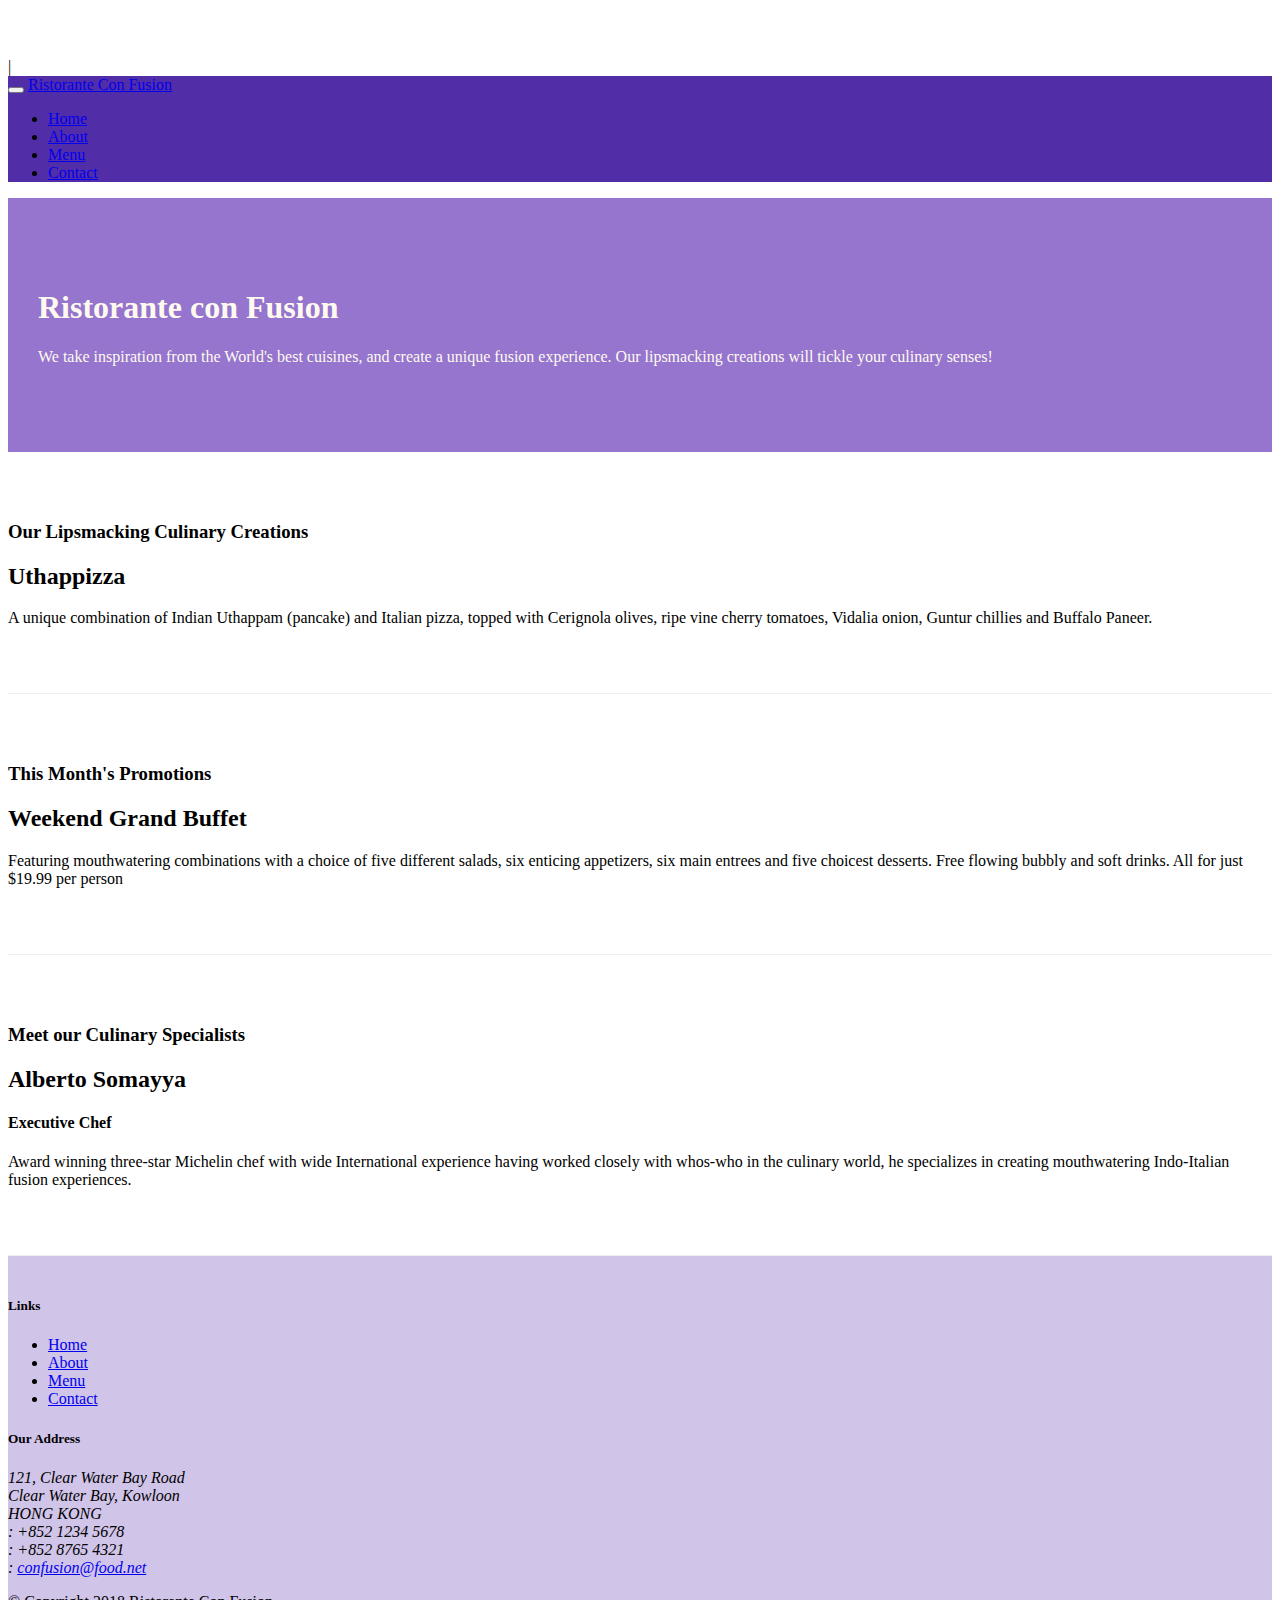
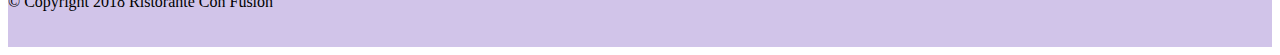
==== index.html @ d486b82d "buttons" ====
<!DOCTYPE html>
<html lang="en">

<head>
        <!-- Required meta tags always come first -->
        <meta charset="utf-8">
        <meta name="viewport" content="width=device-width, initial-scale=1, shrink-to-fit=no">
        <meta http-equiv="x-ua-compatible" content="ie=edge">
    
        <!-- Bootstrap CSS -->
        <link rel="stylesheet" href="node_modules/bootstrap/dist/css/bootstrap.min.css">|
        <link rel="stylesheet" href="node_modules/font-awesome/css/font-awesome.min.css">
        <link rel="stylesheet" href="node_modules/bootstrap-social/bootstrap-social.css">
        <link rel="stylesheet" href='css/styles.css'>
    <title>Ristorante Con Fusion</title>
</head>

<body>
    <nav class="navbar navbar-dark navbar-expand-sm fixed-top">
        <div class="container">
            <button class="navbar-toggler" type="button" data-toggle="collapse" data-target="#Navbar">
                <span class="navbar-toggler-icon"></span>
            </button>
           <a class="navbar-brand" href="#">Ristorante Con Fusion</a>
           <div class="collapse navbar-collapse" id="Navbar">
                <ul class="navbar-nav mr-auto">
                    <li class="nav-item active"><a class="nav-link" href="#"><span class="fa fa-home"></span> Home</a></li>
                    <li class="nav-item"><a class="nav-link" href="./aboutus.html"><span class="fa fa-info fa-lg"></span> About</a></li>
                    <li class="nav-item"><a class="nav-link" href="#"><span class="fa fa-list fa-lg"></span> Menu</a></li>
                    <li class="nav-item"><a class="nav-link" href="./contactus.html"><span class="fa fa-address-card fa-lg"></span> Contact</a></li>
                </ul>      
            </div>      
        </div>
    </nav> 
    <header class="jumbotron">
        <div class="container"> 
            <div class="row row-header"> 
                <div class="col-12 col-sm-6">
                    <h1>Ristorante con Fusion</h1>
                    <p>We take inspiration from the World's best cuisines, and create a unique fusion experience. Our lipsmacking creations will tickle your culinary senses!</p>
                </div>
                <div class="col-12 col-sm">
                </div>
            </div>
        </div>
    </header>

    <div class="container">
        <div div class="row row-content align-items-center">
            <div class="col-12 order-sm-last col-sm-4 col-md-3">
                <h3>Our Lipsmacking Culinary Creations</h3>
            </div>
            <div class="col order-sm-first col-sm col-md">
                <h2>Uthappizza</h2>
                <p>A unique combination of Indian Uthappam (pancake) and Italian pizza, topped with Cerignola olives, ripe vine cherry tomatoes, Vidalia onion, Guntur chillies and Buffalo Paneer.</p>
            </div>
        </div>


        <div class="row row-content align-items-center">
            <div class="col-12 col-sm-4 col-md-3">
                <h3>This Month's Promotions</h3>
            </div>
            <div class="col col-sm col-md">
                <h2>Weekend Grand Buffet</h2>
                <p>Featuring mouthwatering combinations with a choice of five different salads, six enticing appetizers, six main entrees and five choicest desserts. Free flowing bubbly and soft drinks. All for just $19.99 per person </p>
            </div>
        </div>

        <div class="row row-content align-items-center">
            <div class="col-12 col-sm-4 col-md-3">
                <h3>Meet our Culinary Specialists</h3>
            </div>
            <div class="col col-sm col-md"> 
                <h2>Alberto Somayya</h2>
                <h4>Executive Chef</h4>
                <p>Award winning three-star Michelin chef with wide International experience having worked closely with whos-who in the culinary world, he specializes in creating mouthwatering Indo-Italian fusion experiences. </p>
            </div>
        </div>
    </div>

    <footer class="footer">
        <div class="container">
            <div class="row">              
                <div class="col-4 offset-1 col-sm-2">
                    <h5>Links</h5>
                    <ul class="list-unstyled">
                        <li class="nav-item active"><a class="nav-link" href="#"><span class="fa fa-home fa-lg"></span> Home</a></li>
                        <li class="nav-item"><a class="nav-link" href="./aboutus.html"><span class="fa fa-info fa-lg"></span> About</a></li>
                        <li class="nav-item"><a class="nav-link" href="#"><span class="fa fa-list fa-lg"></span> Menu</a></li>
                        <li class="nav-item"><a class="nav-link" href="#"><span class="fa fa-address-card fa-lg"></span> Contact</a></li>
                    </ul>
                </div>
                <div class="col-7 col-sm-4">
                    <h5>Our Address</h5>
                    <address>
		              121, Clear Water Bay Road<br>
		              Clear Water Bay, Kowloon<br>
		              HONG KONG<br>
                      <i class="fa fa-phone fa-lg"></i>: +852 1234 5678<br>
                      <i class="fa fa-fax fa-lg"></i>: +852 8765 4321<br>
                      <i class="fa fa-envelope fa-lg"></i>: 
                      <a href="mailto:confusion@food.net">confusion@food.net</a>

		           </address>
                </div>
            
                    <div class="col-12 col-sm-4 align-self-center">
                        <div class="text-center">
                                <a class="btn btn-social-icon btn-google" href="http://google.com/+"><i class="fa fa-google-plus"></i></a>
                                <a class="btn btn-social-icon btn-facebook" href="http://www.facebook.com/profile.php?id="><i class="fa fa-facebook"></i></a>
                                <a class="btn btn-social-icon btn-linkedin" href="http://www.linkedin.com/in/"><i class="fa fa-linkedin"></i></a>
                                <a class="btn btn-social-icon btn-twitter" href="http://twitter.com/"><i class="fa fa-twitter"></i></a>
                                <a class="btn btn-social-icon btn-google" href="http://youtube.com/"><i class="fa fa-youtube"></i></a>
                                <a class="btn btn-social-icon" href="mailto:"><i class="fa fa-envelope-o"></i></a>
                            </div>
                        </div>
                    </div>
                </div>
                
           <div class="row justify-content-center">             
                <div class="col-auto">
                    <p>© Copyright 2018 Ristorante Con Fusion</p>
                </div>
           </div>
        </div>
    </footer>
    <!-- jQuery first, then Popper.js, then Bootstrap JS. -->
    <script src="node_modules/jquery/dist/jquery.slim.min.js"></script>
    <script src="node_modules/popper.js/dist/umd/popper.min.js"></script>
    <script src="node_modules/bootstrap/dist/js/bootstrap.min.js"></script>
</body>

</html>
---- css/styles.css ----
.row-header {
    margin: 0px auto;
    padding: 0px auto;
}

.row-content{
    margin:0px auto;
    padding:50px 0px 50px 0px;
    border-bottom: 1px ridge;
    min-height: 100px;
}

.footer {
    background-color: #D1C4E9;
    margin:0px auto;
    padding: 20px 0px 20px 0px;
}

.jumbotron { 
    padding:70px 30px 70px 30px;
    margin:0px auto;
    background: #9575cd;
    color: floralwhite;
}

.address {
    font-size: 80%;
    margin: 10px;
    columns: #0f0f0f;
}

body{
    padding:50px 0px 0px 0px;
    z-index:0;
}

.navbar-dark {
     background-color: #512DA8;
}
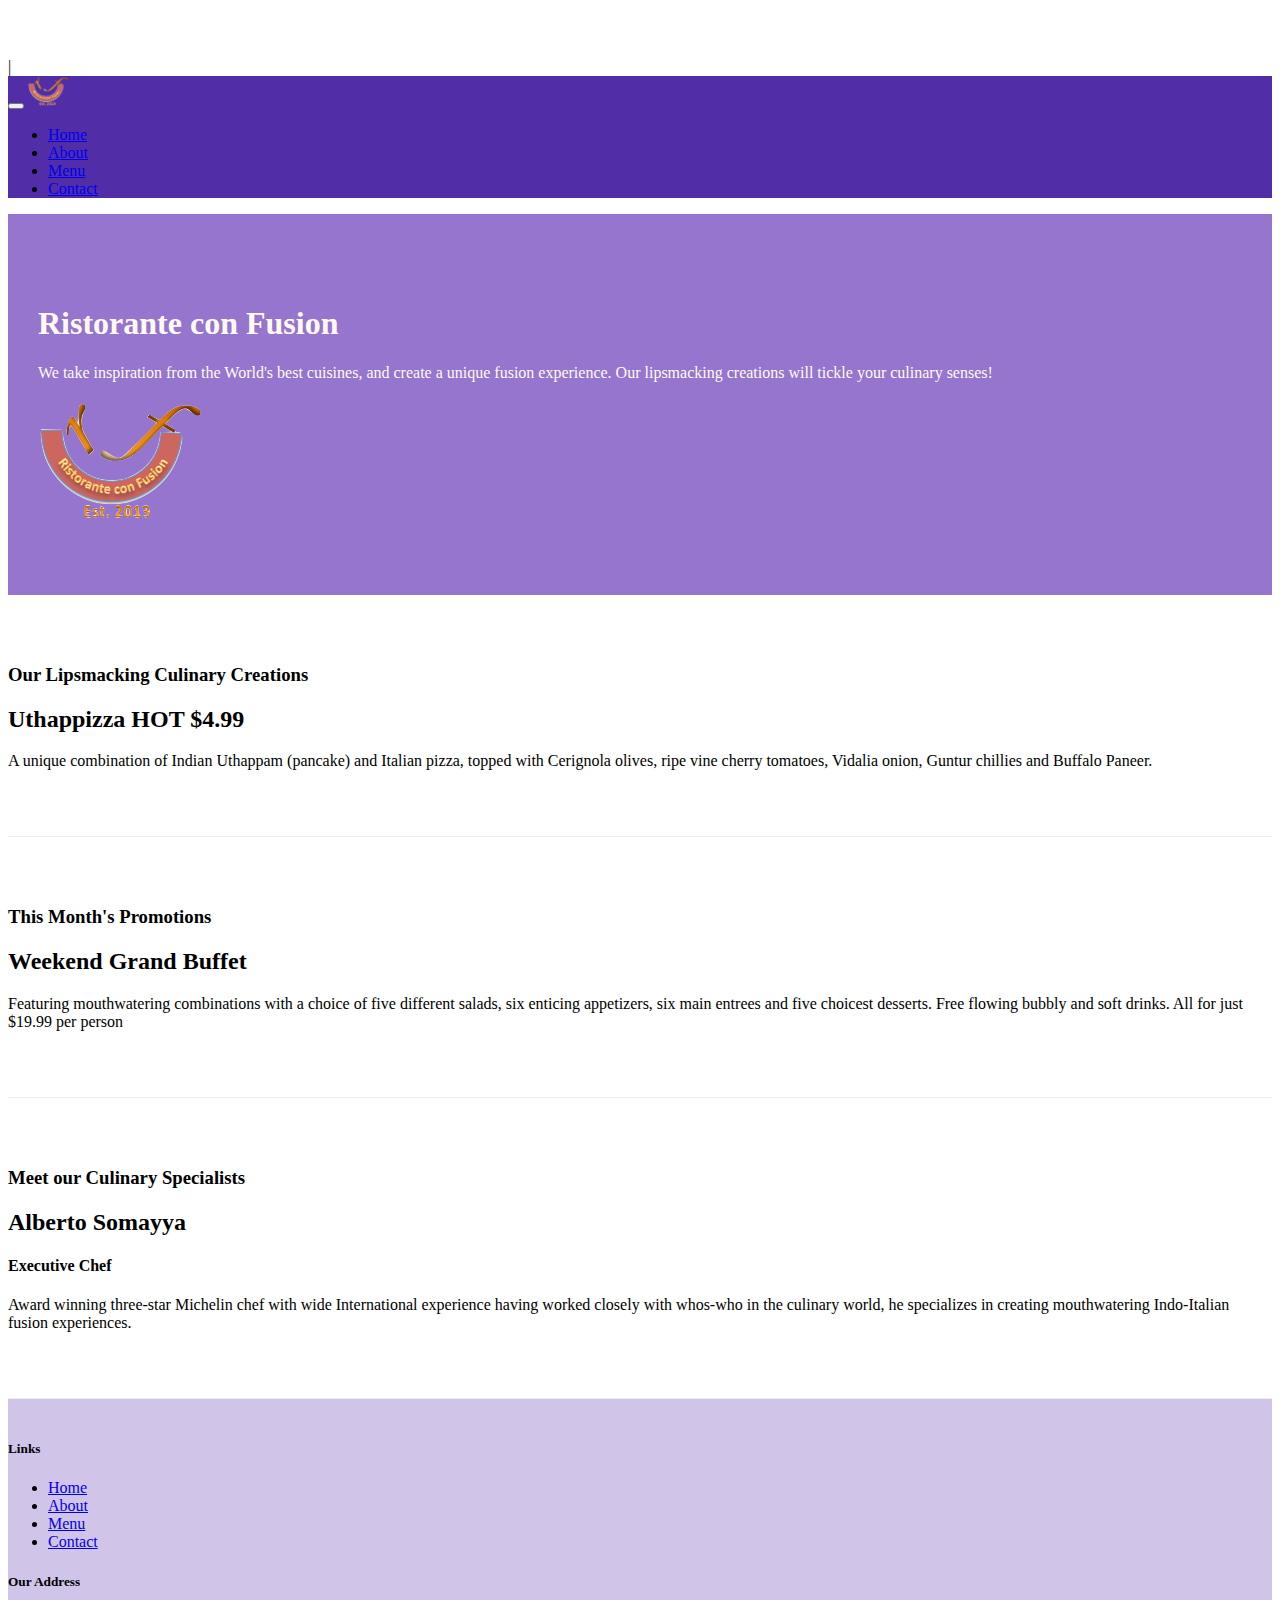
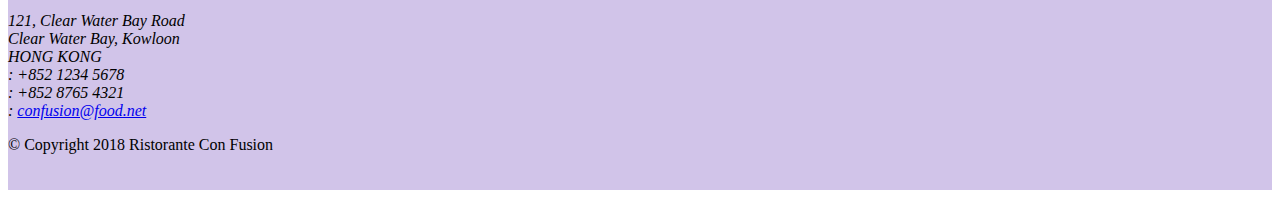
==== commit 642922cf: "tables ,cards and alerts" ====
--- a/index.html
+++ b/index.html
@@ -21,7 +21,8 @@
             <button class="navbar-toggler" type="button" data-toggle="collapse" data-target="#Navbar">
                 <span class="navbar-toggler-icon"></span>
             </button>
-           <a class="navbar-brand" href="#">Ristorante Con Fusion</a>
+           <a class="navbar-brand" href="#"><a class="navbar-brand mr-auto" href="#"><img src="img/logo.png" height="30" width="41"></a>
+            
            <div class="collapse navbar-collapse" id="Navbar">
                 <ul class="navbar-nav mr-auto">
                     <li class="nav-item active"><a class="nav-link" href="#"><span class="fa fa-home"></span> Home</a></li>
@@ -39,7 +40,8 @@
                     <h1>Ristorante con Fusion</h1>
                     <p>We take inspiration from the World's best cuisines, and create a unique fusion experience. Our lipsmacking creations will tickle your culinary senses!</p>
                 </div>
-                <div class="col-12 col-sm">
+                <div class="col-12 col-sm align-self-center">
+                    <img src="img/logo.png" class="img-fluid">
                 </div>
             </div>
         </div>
@@ -51,7 +53,7 @@
                 <h3>Our Lipsmacking Culinary Creations</h3>
             </div>
             <div class="col order-sm-first col-sm col-md">
-                <h2>Uthappizza</h2>
+                <h2>Uthappizza <span class="badge badge-danger">HOT</span> <span class="badge badge-pill badge-secondary">$4.99</span></h2>
                 <p>A unique combination of Indian Uthappam (pancake) and Italian pizza, topped with Cerignola olives, ripe vine cherry tomatoes, Vidalia onion, Guntur chillies and Buffalo Paneer.</p>
             </div>
         </div>
@@ -131,4 +133,4 @@
     <script src="node_modules/bootstrap/dist/js/bootstrap.min.js"></script>
 </body>
 
-</html>+</html>
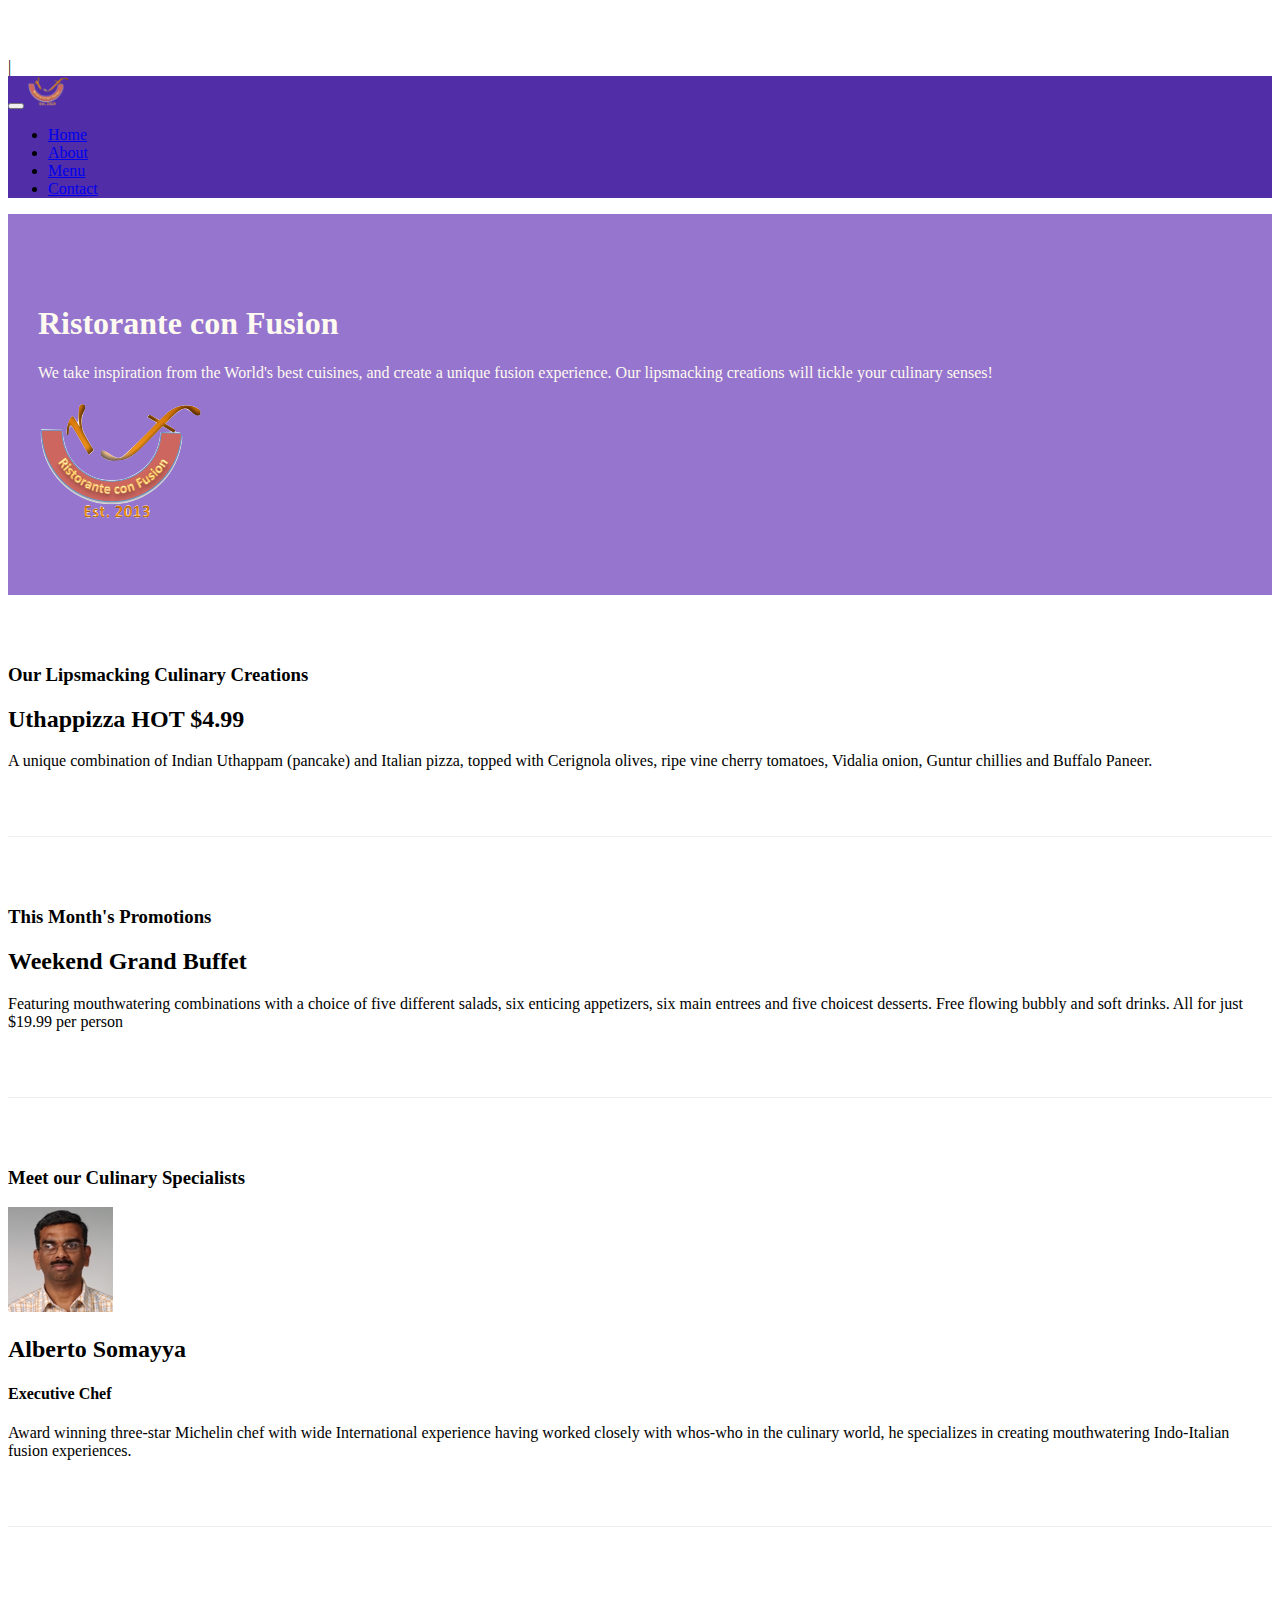
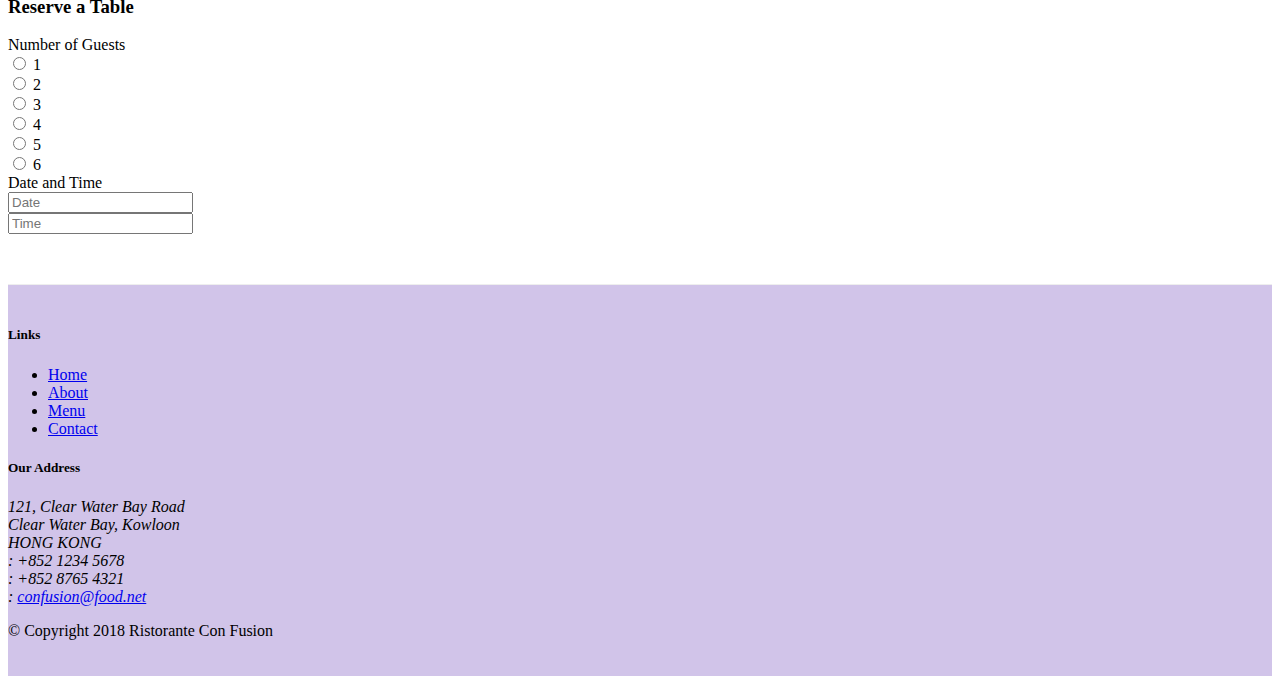
==== commit 363ad69c: "course 2 task 1" ====
--- a/index.html
+++ b/index.html
@@ -2,16 +2,16 @@
 <html lang="en">
 
 <head>
-        <!-- Required meta tags always come first -->
-        <meta charset="utf-8">
-        <meta name="viewport" content="width=device-width, initial-scale=1, shrink-to-fit=no">
-        <meta http-equiv="x-ua-compatible" content="ie=edge">
-    
-        <!-- Bootstrap CSS -->
-        <link rel="stylesheet" href="node_modules/bootstrap/dist/css/bootstrap.min.css">|
-        <link rel="stylesheet" href="node_modules/font-awesome/css/font-awesome.min.css">
-        <link rel="stylesheet" href="node_modules/bootstrap-social/bootstrap-social.css">
-        <link rel="stylesheet" href='css/styles.css'>
+    <!-- Required meta tags always come first -->
+    <meta charset="utf-8">
+    <meta name="viewport" content="width=device-width, initial-scale=1, shrink-to-fit=no">
+    <meta http-equiv="x-ua-compatible" content="ie=edge">
+
+    <!-- Bootstrap CSS -->
+    <link rel="stylesheet" href="node_modules/bootstrap/dist/css/bootstrap.min.css">|
+    <link rel="stylesheet" href="node_modules/font-awesome/css/font-awesome.min.css">
+    <link rel="stylesheet" href="node_modules/bootstrap-social/bootstrap-social.css">
+    <link rel="stylesheet" href='css/styles.css'>
     <title>Ristorante Con Fusion</title>
 </head>
 
@@ -21,24 +21,30 @@
             <button class="navbar-toggler" type="button" data-toggle="collapse" data-target="#Navbar">
                 <span class="navbar-toggler-icon"></span>
             </button>
-           <a class="navbar-brand" href="#"><a class="navbar-brand mr-auto" href="#"><img src="img/logo.png" height="30" width="41"></a>
-            
-           <div class="collapse navbar-collapse" id="Navbar">
-                <ul class="navbar-nav mr-auto">
-                    <li class="nav-item active"><a class="nav-link" href="#"><span class="fa fa-home"></span> Home</a></li>
-                    <li class="nav-item"><a class="nav-link" href="./aboutus.html"><span class="fa fa-info fa-lg"></span> About</a></li>
-                    <li class="nav-item"><a class="nav-link" href="#"><span class="fa fa-list fa-lg"></span> Menu</a></li>
-                    <li class="nav-item"><a class="nav-link" href="./contactus.html"><span class="fa fa-address-card fa-lg"></span> Contact</a></li>
-                </ul>      
-            </div>      
-        </div>
-    </nav> 
+            <a class="navbar-brand" href="#"><a class="navbar-brand mr-auto" href="#"><img src="img/logo.png"
+                        height="30" width="41"></a>
+
+                <div class="collapse navbar-collapse" id="Navbar">
+                    <ul class="navbar-nav mr-auto">
+                        <li class="nav-item active"><a class="nav-link" href="#"><span class="fa fa-home"></span>
+                                Home</a></li>
+                        <li class="nav-item"><a class="nav-link" href="./aboutus.html"><span
+                                    class="fa fa-info fa-lg"></span> About</a></li>
+                        <li class="nav-item"><a class="nav-link" href="#"><span class="fa fa-list fa-lg"></span>
+                                Menu</a></li>
+                        <li class="nav-item"><a class="nav-link" href="./contactus.html"><span
+                                    class="fa fa-address-card fa-lg"></span> Contact</a></li>
+                    </ul>
+                </div>
+        </div>
+    </nav>
     <header class="jumbotron">
-        <div class="container"> 
-            <div class="row row-header"> 
+        <div class="container">
+            <div class="row row-header">
                 <div class="col-12 col-sm-6">
                     <h1>Ristorante con Fusion</h1>
-                    <p>We take inspiration from the World's best cuisines, and create a unique fusion experience. Our lipsmacking creations will tickle your culinary senses!</p>
+                    <p>We take inspiration from the World's best cuisines, and create a unique fusion experience. Our
+                        lipsmacking creations will tickle your culinary senses!</p>
                 </div>
                 <div class="col-12 col-sm align-self-center">
                     <img src="img/logo.png" class="img-fluid">
@@ -53,8 +59,10 @@
                 <h3>Our Lipsmacking Culinary Creations</h3>
             </div>
             <div class="col order-sm-first col-sm col-md">
-                <h2>Uthappizza <span class="badge badge-danger">HOT</span> <span class="badge badge-pill badge-secondary">$4.99</span></h2>
-                <p>A unique combination of Indian Uthappam (pancake) and Italian pizza, topped with Cerignola olives, ripe vine cherry tomatoes, Vidalia onion, Guntur chillies and Buffalo Paneer.</p>
+                <h2>Uthappizza <span class="badge badge-danger">HOT</span> <span
+                        class="badge badge-pill badge-secondary">$4.99</span></h2>
+                <p>A unique combination of Indian Uthappam (pancake) and Italian pizza, topped with Cerignola olives,
+                    ripe vine cherry tomatoes, Vidalia onion, Guntur chillies and Buffalo Paneer.</p>
             </div>
         </div>
 
@@ -65,66 +73,169 @@
             </div>
             <div class="col col-sm col-md">
                 <h2>Weekend Grand Buffet</h2>
-                <p>Featuring mouthwatering combinations with a choice of five different salads, six enticing appetizers, six main entrees and five choicest desserts. Free flowing bubbly and soft drinks. All for just $19.99 per person </p>
+                <p>Featuring mouthwatering combinations with a choice of five different salads, six enticing appetizers,
+                    six main entrees and five choicest desserts. Free flowing bubbly and soft drinks. All for just
+                    $19.99 per person </p>
             </div>
         </div>
 
         <div class="row row-content align-items-center">
-            <div class="col-12 col-sm-4 col-md-3">
+            <div class="col-12 col-sm-4 order-sm-last col-md-3">
                 <h3>Meet our Culinary Specialists</h3>
             </div>
-            <div class="col col-sm col-md"> 
-                <h2>Alberto Somayya</h2>
-                <h4>Executive Chef</h4>
-                <p>Award winning three-star Michelin chef with wide International experience having worked closely with whos-who in the culinary world, he specializes in creating mouthwatering Indo-Italian fusion experiences. </p>
+            <div class="col col-sm order-sm-first col-md">
+                <div class="media">
+                    <img class="d-flex mr-3 img-thumbnail align-self-center" src="img/alberto.png"
+                        alt="Alberto Somayya">
+                    <div class="media-body">
+                        <h2 class="mt-0">Alberto Somayya</h2>
+                        <h4>Executive Chef</h4>
+                        <p class="d-none d-sm-block">Award winning three-star Michelin chef with wide
+                            International experience having worked closely with
+                            whos-who in the culinary world, he specializes in
+                            creating mouthwatering Indo-Italian fusion experiences.
+                        </p>
+                    </div>
+                </div>
             </div>
         </div>
     </div>
+    <div class="container">
+        <div class="row row-content justify-content-center">
+            <div class="col-12 col-sm-8 ">
+                <div class="card">
+                    <h3 class="card-header bg-warning text-white font-weight-bold">Reserve a Table</h3>
+                    <div class="card-body">
+                        <form>
+                            <div class="form-group row">
+                                <div class="col-form-label col-12 col-sm-2 ">Number of Guests</div>
+                                <div class="col-11 col-sm-10 ">
+                                    <div class="form-check form-check-inline">
+                                        <input class="form-check-input" type="radio" name="1guest" id="1guest"
+                                            value="option1">
+                                        <label class="form-check-label" for="2guest">
+                                            1
+                                        </label>
+                                    </div>
+
+                                    <div class="form-check form-check-inline">
+                                        <input class="form-check-input" type="radio" name="2guest" id="2guest"
+                                            value="option2">
+                                        <label class="form-check-label" for="2guest">
+                                            2
+                                        </label>
+                                    </div>
+
+                                    <div class="form-check form-check-inline">
+                                        <input class="form-check-input" type="radio" name="3guest" id="3guest"
+                                            value="option3">
+                                        <label class="form-check-label" for="3guest">
+                                            3
+                                        </label>
+
+                                    </div>
+
+                                    <div class="form-check form-check-inline">
+                                        <input class="form-check-input" type="radio" name="4guest" id="4guest"
+                                            value="option4">
+                                        <label class="form-check-label" for="4guest">
+                                            4
+                                        </label>
+                                    </div>
+
+                                    <div class="form-check form-check-inline">
+                                        <input class="form-check-input" type="radio" name="5guest" id="5guest"
+                                            value="option5">
+                                        <label class="form-check-label" for="5guest">
+                                            5
+                                        </label>
+                                    </div>
+
+                                    <div class="form-check form-check-inline">
+                                        <input class="form-check-input" type="radio" name="6guest" id="6guest"
+                                            value="option6">
+                                        <label class="form-check-label" for="6guest">
+                                            6
+                                        </label>
+                                    </div>
+                                    
+                                    
+
+                            </div>
+                    </div>
+                    <div class="form-group row">
+                        <div class="col-form-label col col-sm-2">Date and Time</div>
+                            <div class="col-12 col-sm-auto">
+                                 <input type="text" class="form-control" id="date" name="date" placeholder="Date">
+                            </div>
+                            <div class="col-12 col-sm-auto">
+                                <input type="text" class="form-control" id="time" name="time" placeholder="Time">
+                            </div>
+                            </div>
+                
+
+                    </form>
+                </div>
+            </div>
+
+        </div>
+    </div>
+    </div>
+
 
     <footer class="footer">
         <div class="container">
-            <div class="row">              
+            <div class="row">
                 <div class="col-4 offset-1 col-sm-2">
                     <h5>Links</h5>
                     <ul class="list-unstyled">
-                        <li class="nav-item active"><a class="nav-link" href="#"><span class="fa fa-home fa-lg"></span> Home</a></li>
-                        <li class="nav-item"><a class="nav-link" href="./aboutus.html"><span class="fa fa-info fa-lg"></span> About</a></li>
-                        <li class="nav-item"><a class="nav-link" href="#"><span class="fa fa-list fa-lg"></span> Menu</a></li>
-                        <li class="nav-item"><a class="nav-link" href="#"><span class="fa fa-address-card fa-lg"></span> Contact</a></li>
+                        <li class="nav-item active"><a class="nav-link" href="#"><span class="fa fa-home fa-lg"></span>
+                                Home</a></li>
+                        <li class="nav-item"><a class="nav-link" href="./aboutus.html"><span
+                                    class="fa fa-info fa-lg"></span> About</a></li>
+                        <li class="nav-item"><a class="nav-link" href="#"><span class="fa fa-list fa-lg"></span>
+                                Menu</a></li>
+                        <li class="nav-item"><a class="nav-link" href="#"><span class="fa fa-address-card fa-lg"></span>
+                                Contact</a></li>
                     </ul>
                 </div>
                 <div class="col-7 col-sm-4">
                     <h5>Our Address</h5>
                     <address>
-		              121, Clear Water Bay Road<br>
-		              Clear Water Bay, Kowloon<br>
-		              HONG KONG<br>
-                      <i class="fa fa-phone fa-lg"></i>: +852 1234 5678<br>
-                      <i class="fa fa-fax fa-lg"></i>: +852 8765 4321<br>
-                      <i class="fa fa-envelope fa-lg"></i>: 
-                      <a href="mailto:confusion@food.net">confusion@food.net</a>
-
-		           </address>
-                </div>
-            
-                    <div class="col-12 col-sm-4 align-self-center">
-                        <div class="text-center">
-                                <a class="btn btn-social-icon btn-google" href="http://google.com/+"><i class="fa fa-google-plus"></i></a>
-                                <a class="btn btn-social-icon btn-facebook" href="http://www.facebook.com/profile.php?id="><i class="fa fa-facebook"></i></a>
-                                <a class="btn btn-social-icon btn-linkedin" href="http://www.linkedin.com/in/"><i class="fa fa-linkedin"></i></a>
-                                <a class="btn btn-social-icon btn-twitter" href="http://twitter.com/"><i class="fa fa-twitter"></i></a>
-                                <a class="btn btn-social-icon btn-google" href="http://youtube.com/"><i class="fa fa-youtube"></i></a>
-                                <a class="btn btn-social-icon" href="mailto:"><i class="fa fa-envelope-o"></i></a>
-                            </div>
-                        </div>
+                        121, Clear Water Bay Road<br>
+                        Clear Water Bay, Kowloon<br>
+                        HONG KONG<br>
+                        <i class="fa fa-phone fa-lg"></i>: +852 1234 5678<br>
+                        <i class="fa fa-fax fa-lg"></i>: +852 8765 4321<br>
+                        <i class="fa fa-envelope fa-lg"></i>:
+                        <a href="mailto:confusion@food.net">confusion@food.net</a>
+
+                    </address>
+                </div>
+
+                <div class="col-12 col-sm-4 align-self-center">
+                    <div class="text-center">
+                        <a class="btn btn-social-icon btn-google" href="http://google.com/+"><i
+                                class="fa fa-google-plus"></i></a>
+                        <a class="btn btn-social-icon btn-facebook" href="http://www.facebook.com/profile.php?id="><i
+                                class="fa fa-facebook"></i></a>
+                        <a class="btn btn-social-icon btn-linkedin" href="http://www.linkedin.com/in/"><i
+                                class="fa fa-linkedin"></i></a>
+                        <a class="btn btn-social-icon btn-twitter" href="http://twitter.com/"><i
+                                class="fa fa-twitter"></i></a>
+                        <a class="btn btn-social-icon btn-google" href="http://youtube.com/"><i
+                                class="fa fa-youtube"></i></a>
+                        <a class="btn btn-social-icon" href="mailto:"><i class="fa fa-envelope-o"></i></a>
                     </div>
                 </div>
-                
-           <div class="row justify-content-center">             
-                <div class="col-auto">
-                    <p>© Copyright 2018 Ristorante Con Fusion</p>
-                </div>
-           </div>
+            </div>
+        </div>
+
+        <div class="row justify-content-center">
+            <div class="col-auto">
+                <p>© Copyright 2018 Ristorante Con Fusion</p>
+            </div>
+        </div>
         </div>
     </footer>
     <!-- jQuery first, then Popper.js, then Bootstrap JS. -->
@@ -133,4 +244,4 @@
     <script src="node_modules/bootstrap/dist/js/bootstrap.min.js"></script>
 </body>
 
-</html>
+</html>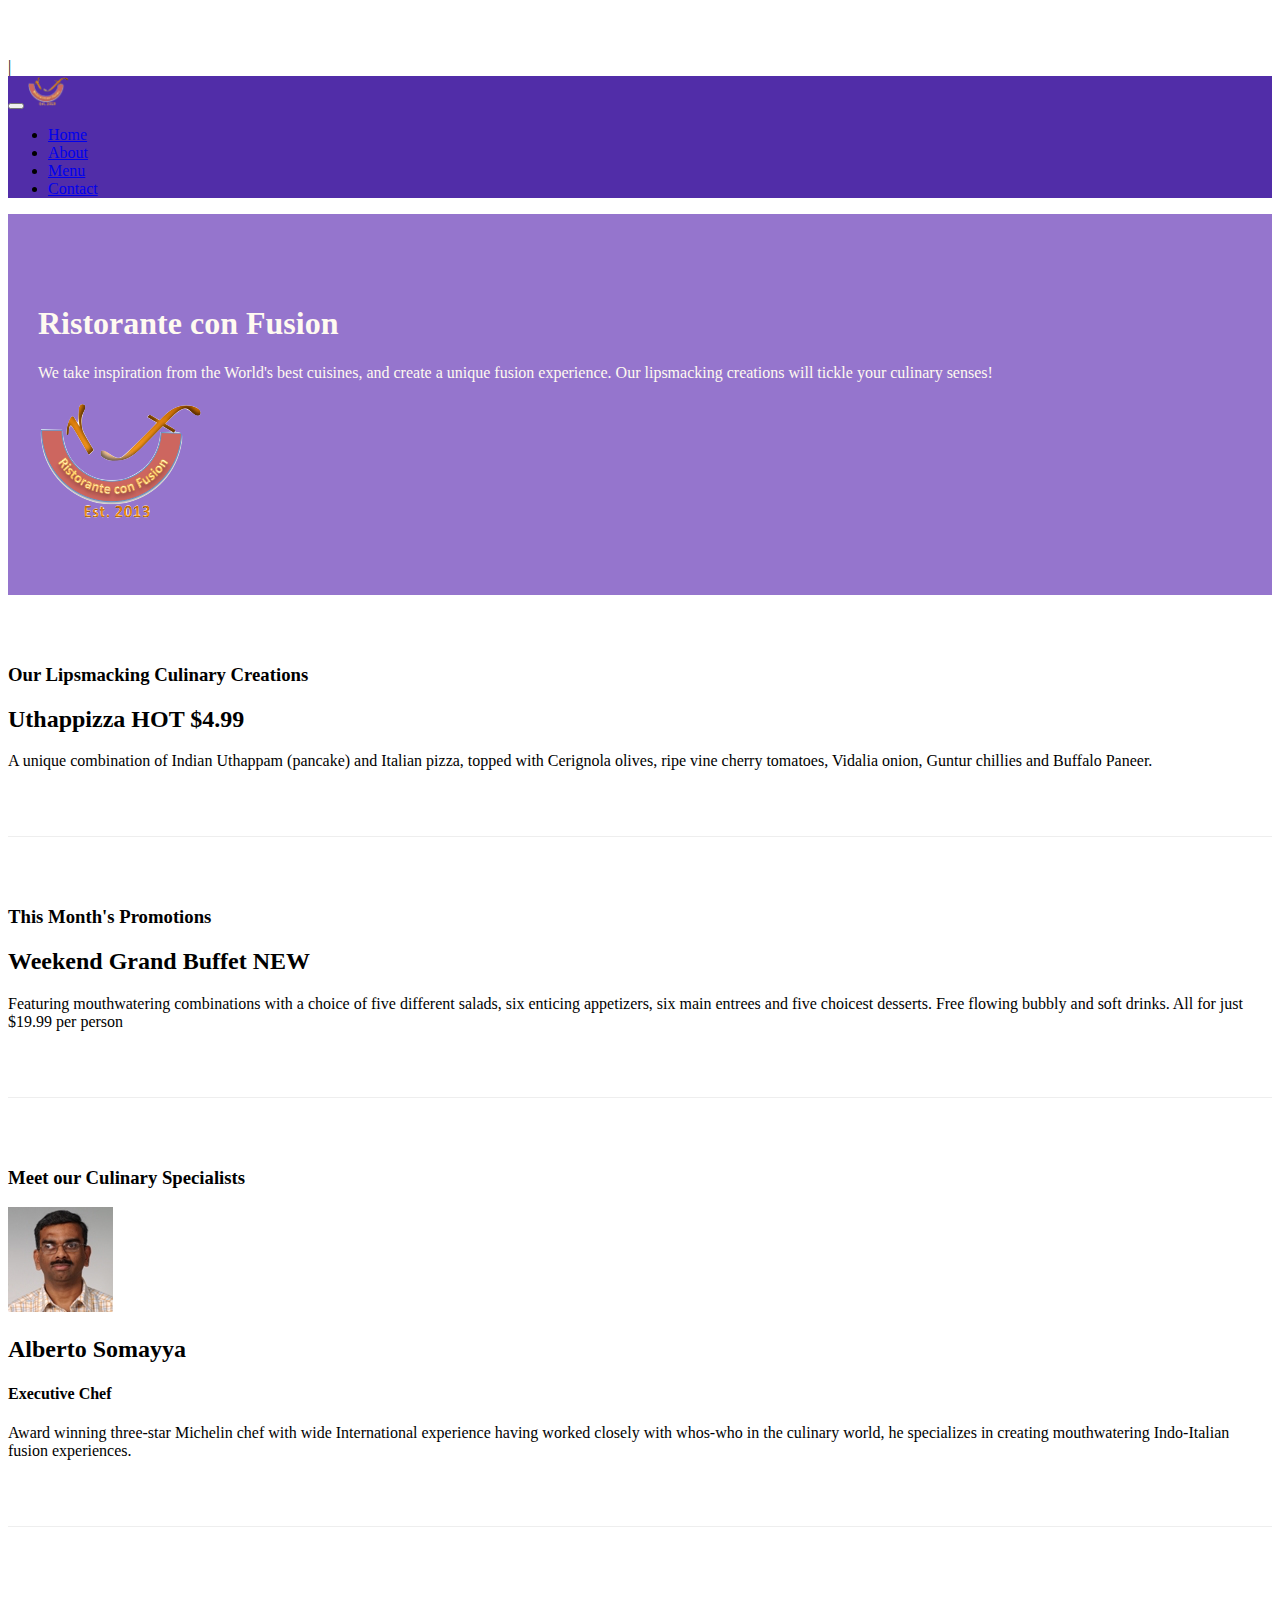
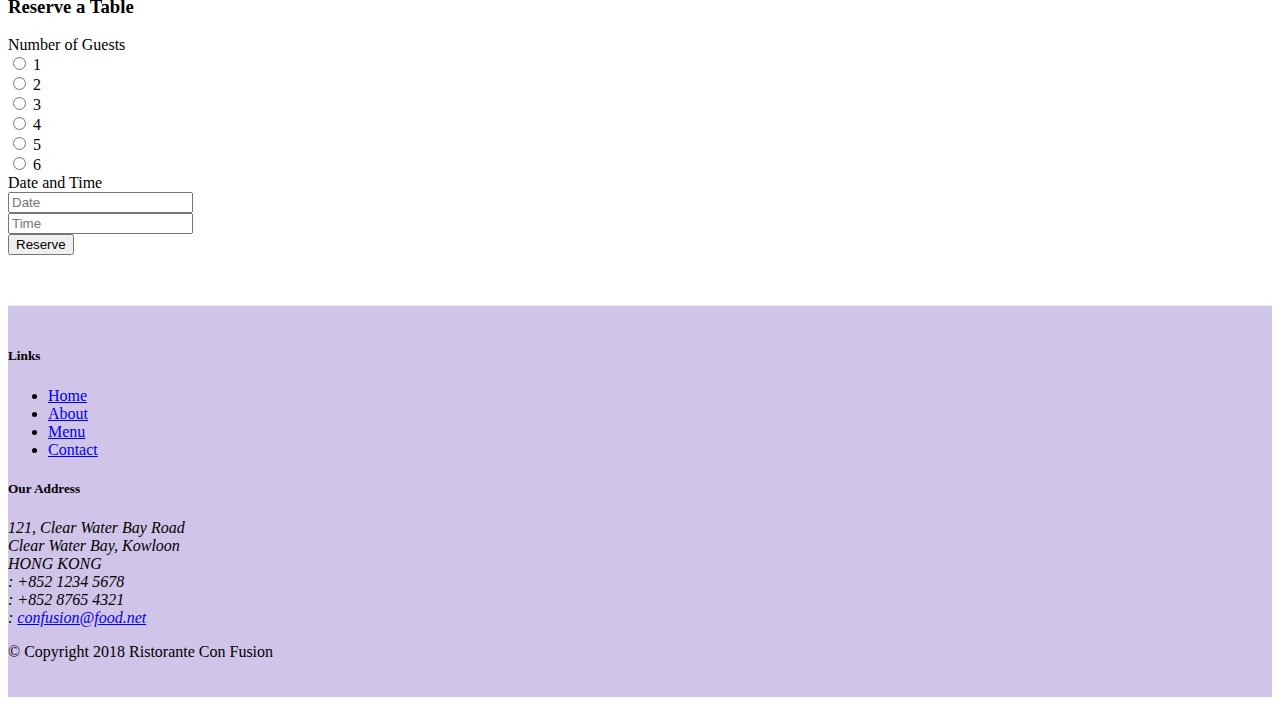
==== commit ae3780f7: "week 2 task 1" ====
--- a/index.html
+++ b/index.html
@@ -72,7 +72,7 @@
                 <h3>This Month's Promotions</h3>
             </div>
             <div class="col col-sm col-md">
-                <h2>Weekend Grand Buffet</h2>
+                <h2>Weekend Grand Buffet <span class="badge badge-danger"> NEW </span></h2>
                 <p>Featuring mouthwatering combinations with a choice of five different salads, six enticing appetizers,
                     six main entrees and five choicest desserts. Free flowing bubbly and soft drinks. All for just
                     $19.99 per person </p>
@@ -172,8 +172,9 @@
                                 <input type="text" class="form-control" id="time" name="time" placeholder="Time">
                             </div>
                             </div>
-                
-
+                            <div class="offset-sm-2">
+                                <button type="submit" class="btn btn-primary">Reserve</button>
+                            </div>
                     </form>
                 </div>
             </div>
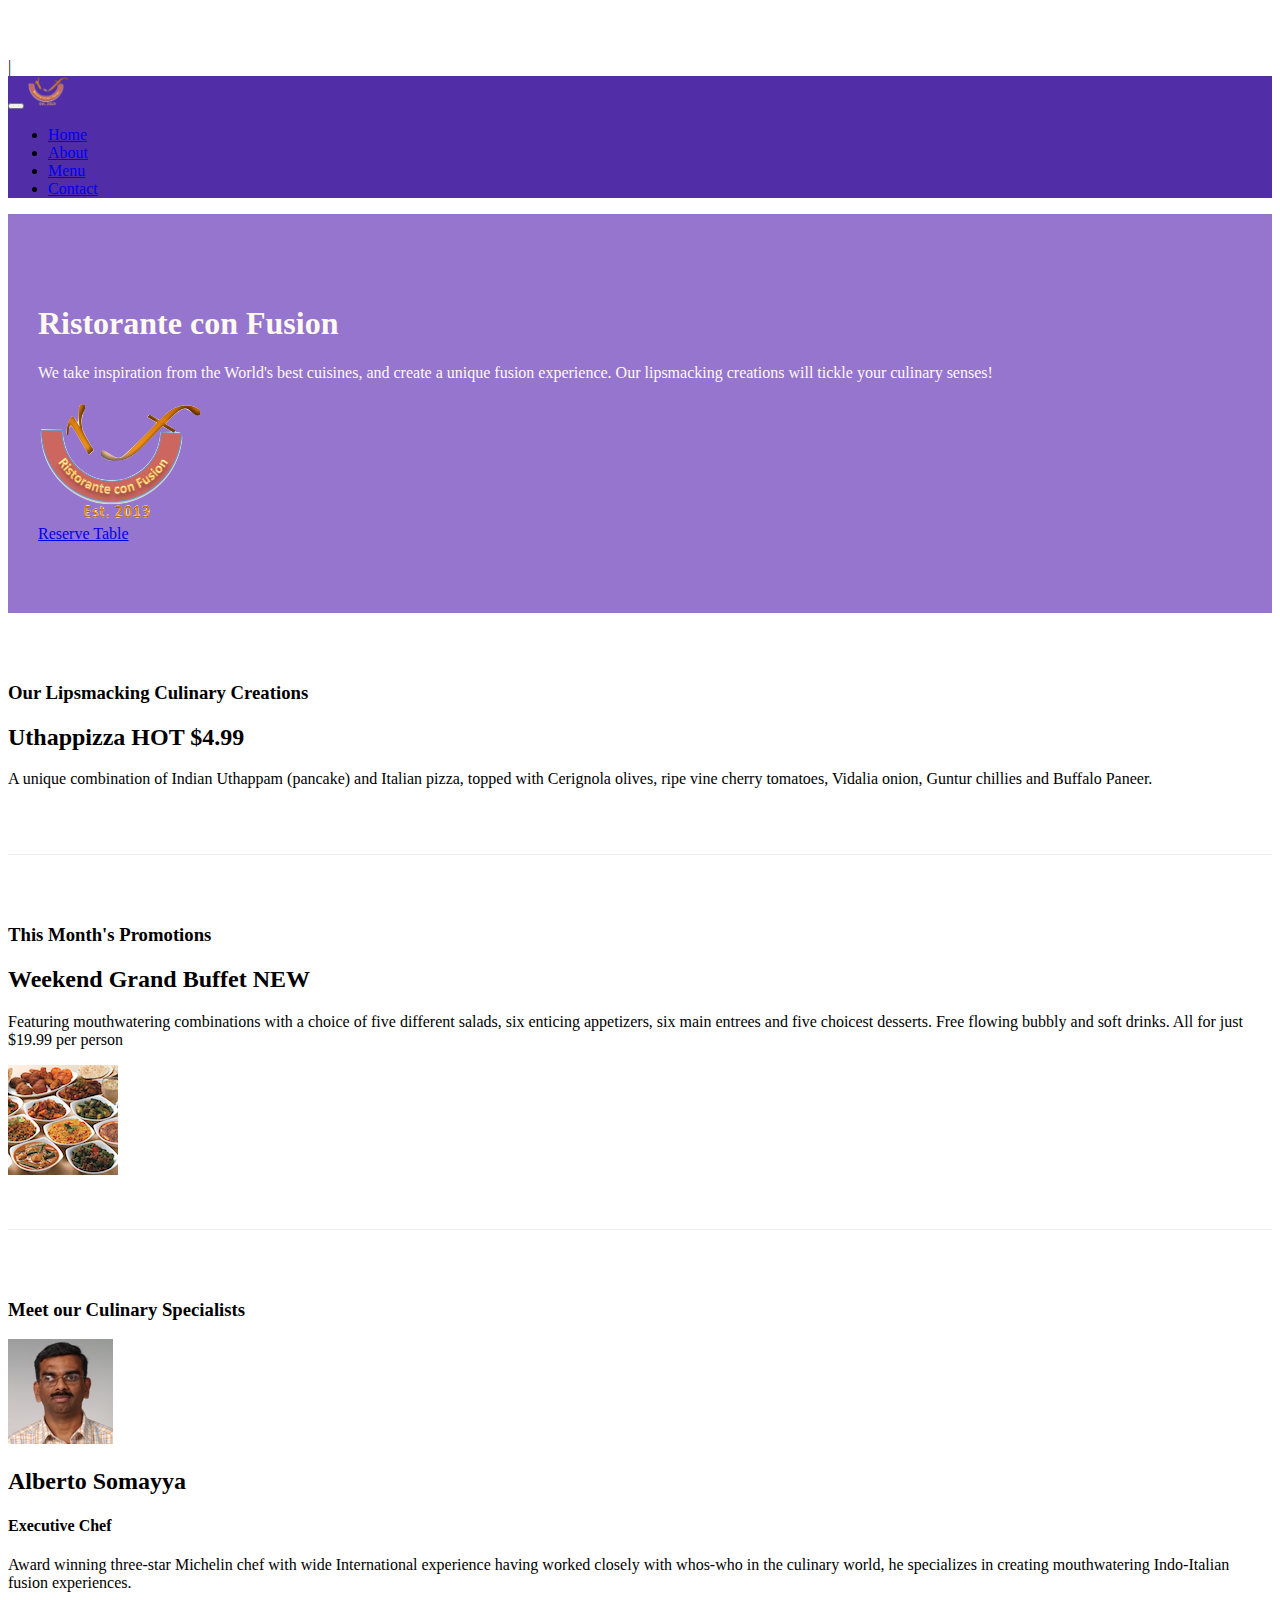
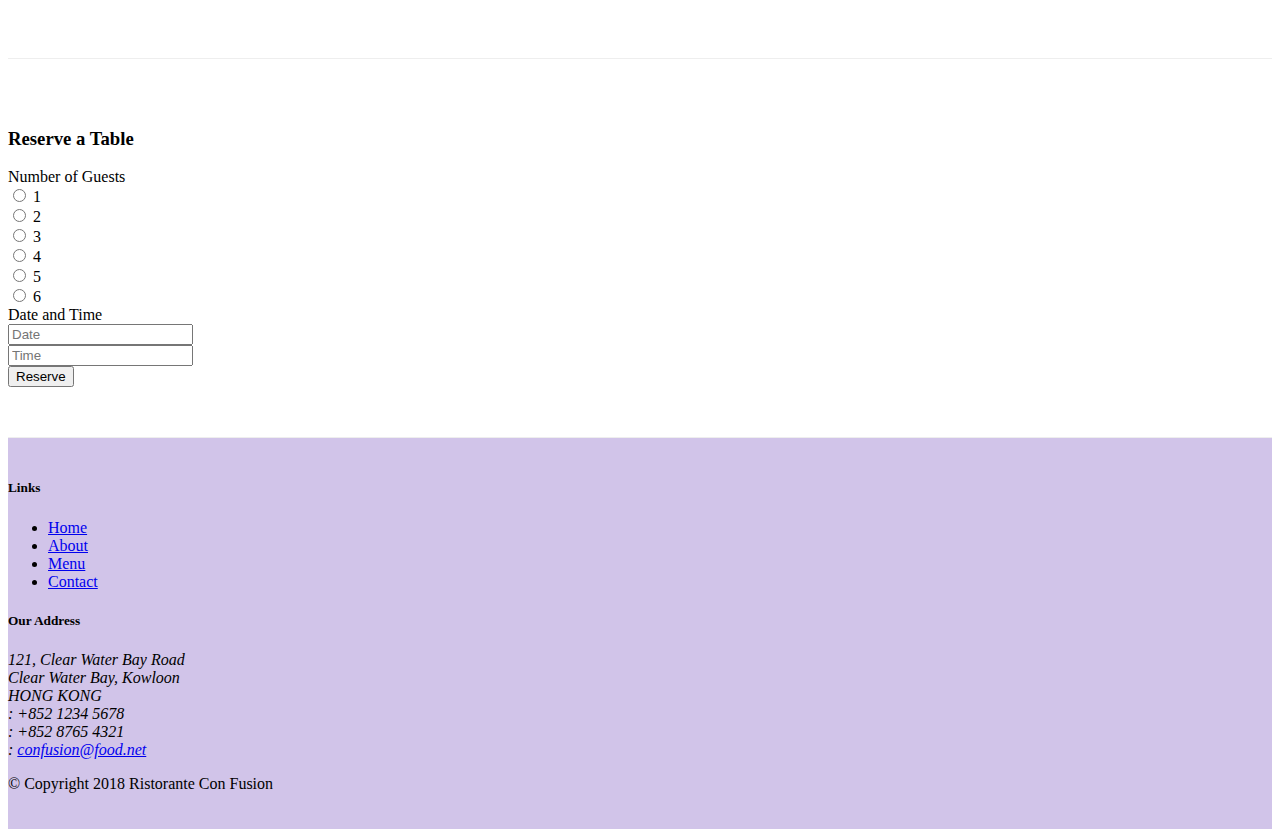
==== commit 357afc41: "Course 1 week 2 complete work" ====
--- a/index.html
+++ b/index.html
@@ -46,8 +46,12 @@
                     <p>We take inspiration from the World's best cuisines, and create a unique fusion experience. Our
                         lipsmacking creations will tickle your culinary senses!</p>
                 </div>
-                <div class="col-12 col-sm align-self-center">
+                <div class="col-12 col-sm-2 align-self-center">
                     <img src="img/logo.png" class="img-fluid">
+                </div>
+
+                <div class="col-12 col-sm-4 align-self-center">
+                    <a role="button" class="btn btn-block btn-warning btn-sm" href="#reserve-table-row">Reserve Table</a>
                 </div>
             </div>
         </div>
@@ -68,15 +72,21 @@
 
 
         <div class="row row-content align-items-center">
-            <div class="col-12 col-sm-4 col-md-3">
+            <div class="col-sm-4 col-md-3">
                 <h3>This Month's Promotions</h3>
             </div>
-            <div class="col col-sm col-md">
-                <h2>Weekend Grand Buffet <span class="badge badge-danger"> NEW </span></h2>
-                <p>Featuring mouthwatering combinations with a choice of five different salads, six enticing appetizers,
-                    six main entrees and five choicest desserts. Free flowing bubbly and soft drinks. All for just
-                    $19.99 per person </p>
-            </div>
+            <div class="col-sm col-md">
+                <div class="media">
+                    <div class="media-body">
+                        <h2 class="mt-0">Weekend Grand Buffet <span class="badge badge-danger">NEW</span></h2>
+                        <p class="d-none d-sm-block">Featuring mouthwatering combinations with a choice of five different salads, six enticing appetizers, six main entrees and five choicest desserts. Free flowing bubbly and soft drinks. All for just $19.99 per person </p>
+                    </div>
+                    <img class="d-flex ml-3 img-thumbnail align-self-center"
+                         src="img/buffet.png" alt="Buffet">
+                </div>
+                    </div>
+
+
         </div>
 
         <div class="row row-content align-items-center">
@@ -100,8 +110,9 @@
             </div>
         </div>
     </div>
+    
     <div class="container">
-        <div class="row row-content justify-content-center">
+        <div id="reserve-table-row" div class="row row-content justify-content-center">
             <div class="col-12 col-sm-8 ">
                 <div class="card">
                     <h3 class="card-header bg-warning text-white font-weight-bold">Reserve a Table</h3>
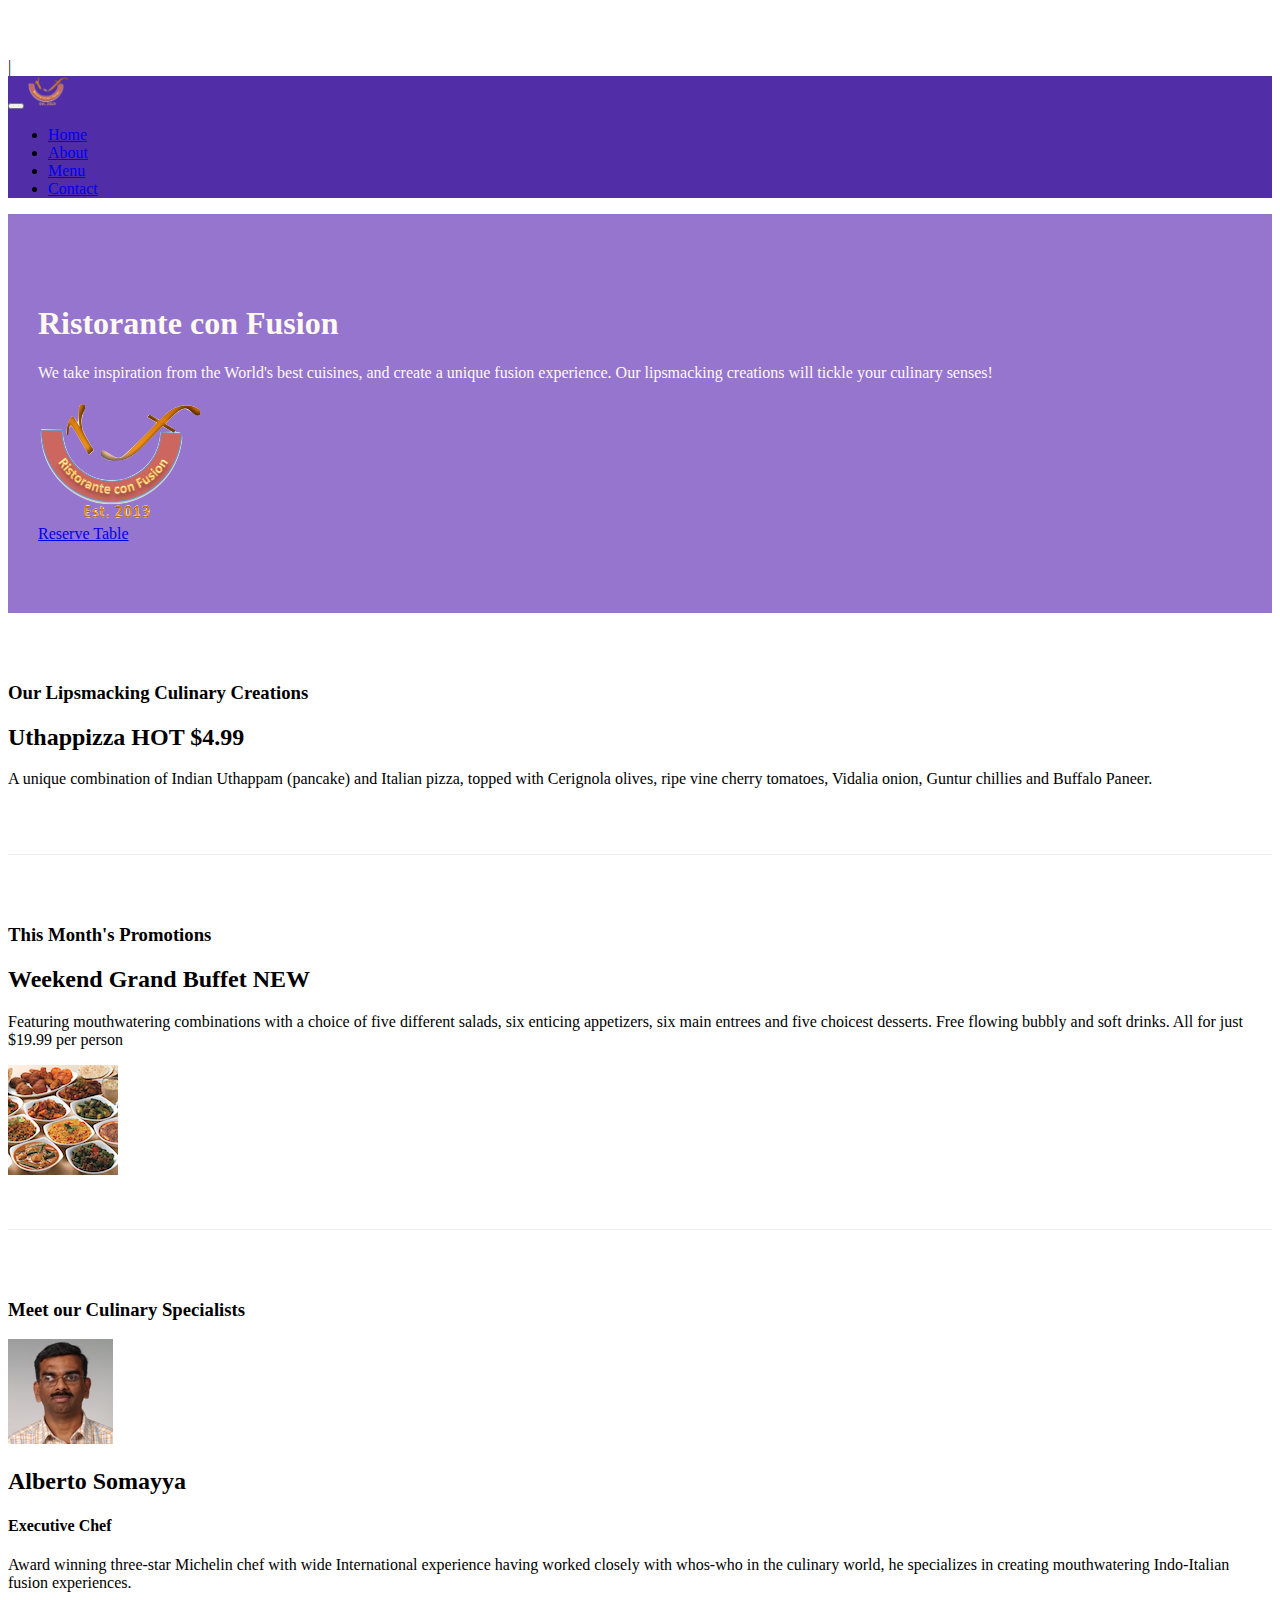
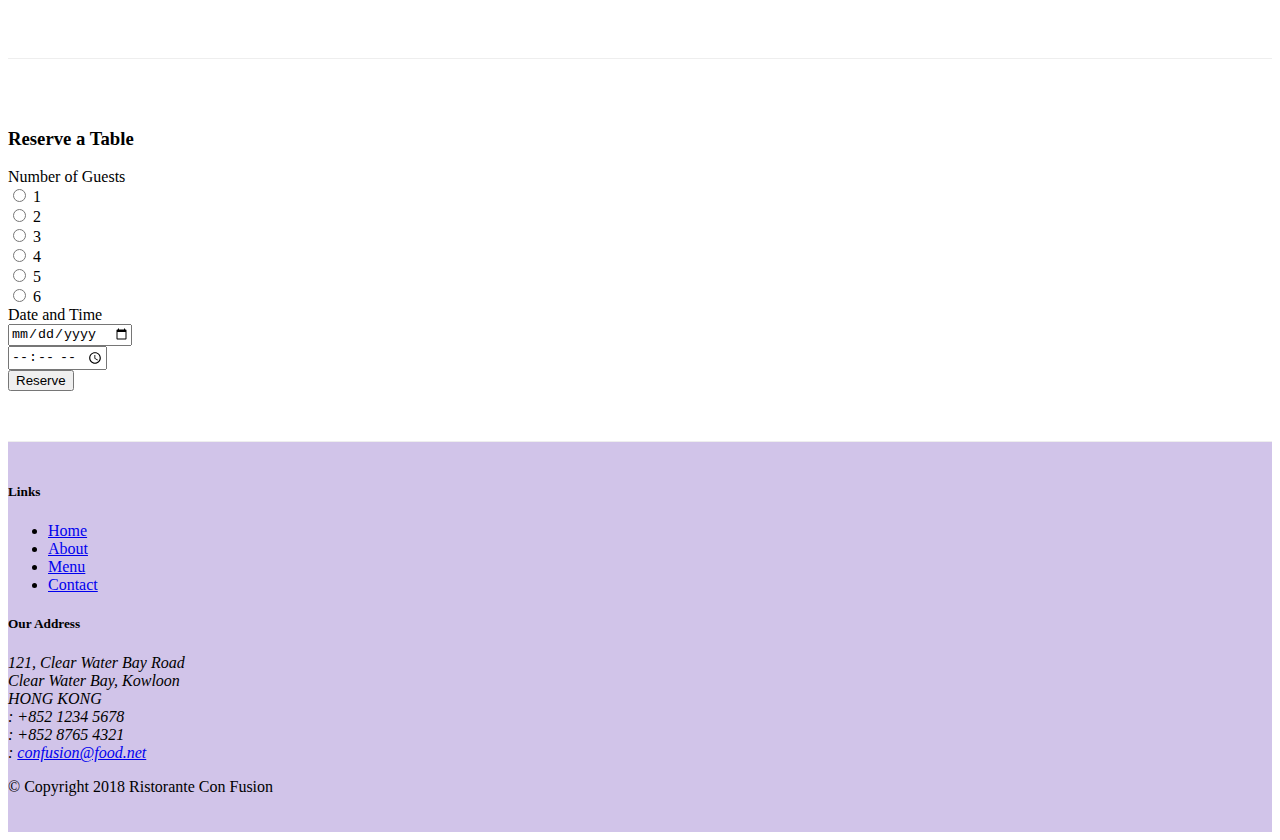
==== commit f0a59f03: "tabs" ====
--- a/index.html
+++ b/index.html
@@ -177,10 +177,10 @@
                     <div class="form-group row">
                         <div class="col-form-label col col-sm-2">Date and Time</div>
                             <div class="col-12 col-sm-auto">
-                                 <input type="text" class="form-control" id="date" name="date" placeholder="Date">
+                                 <input type="date" class="form-control" id="date" name="date" placeholder="Date">
                             </div>
                             <div class="col-12 col-sm-auto">
-                                <input type="text" class="form-control" id="time" name="time" placeholder="Time">
+                                <input type="time" class="form-control" id="time" name="time" placeholder="Time">
                             </div>
                             </div>
                             <div class="offset-sm-2">
--- a/css/styles.css
+++ b/css/styles.css
@@ -37,3 +37,11 @@
 .navbar-dark {
      background-color: #512DA8;
 }
+
+
+.tab-content {
+    border-left: 1px solid #ddd;
+    border-right: 1px solid #ddd;
+    border-bottom: 1px solid #ddd;
+    padding: 10px;
+}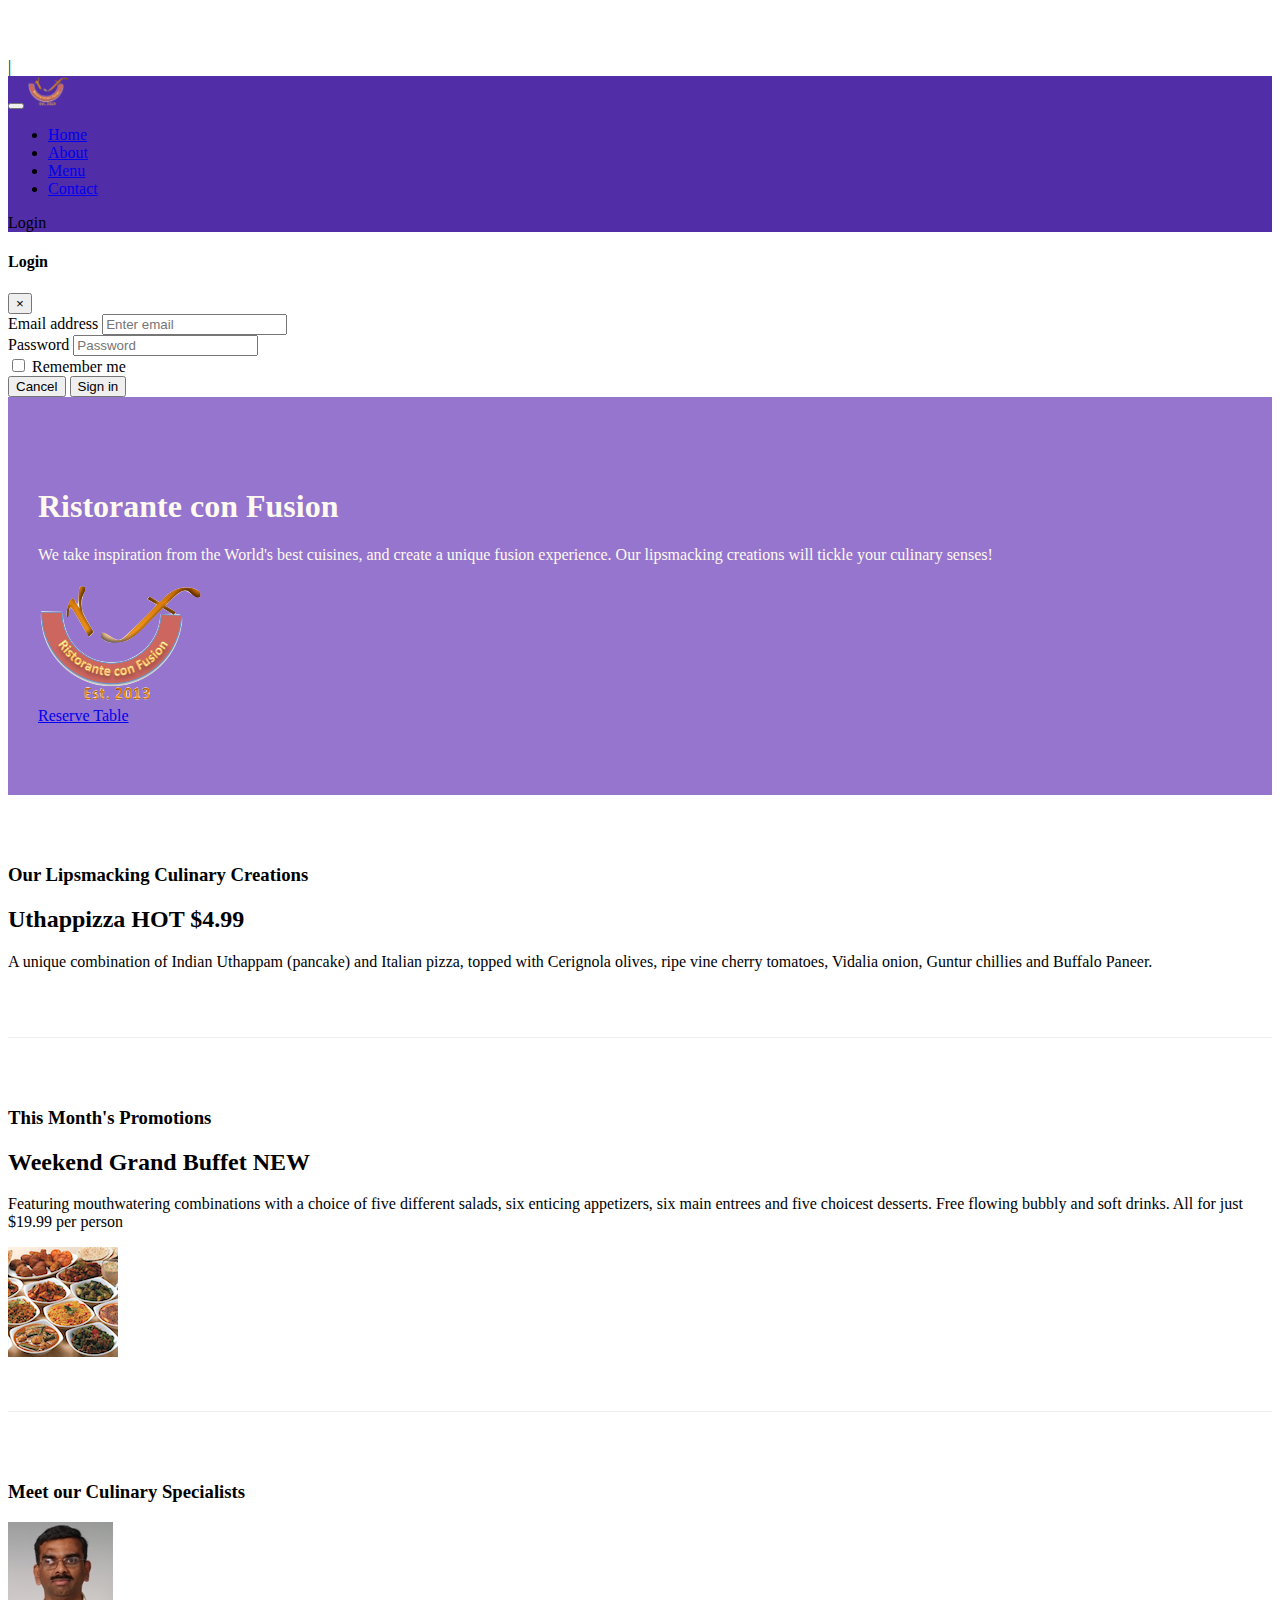
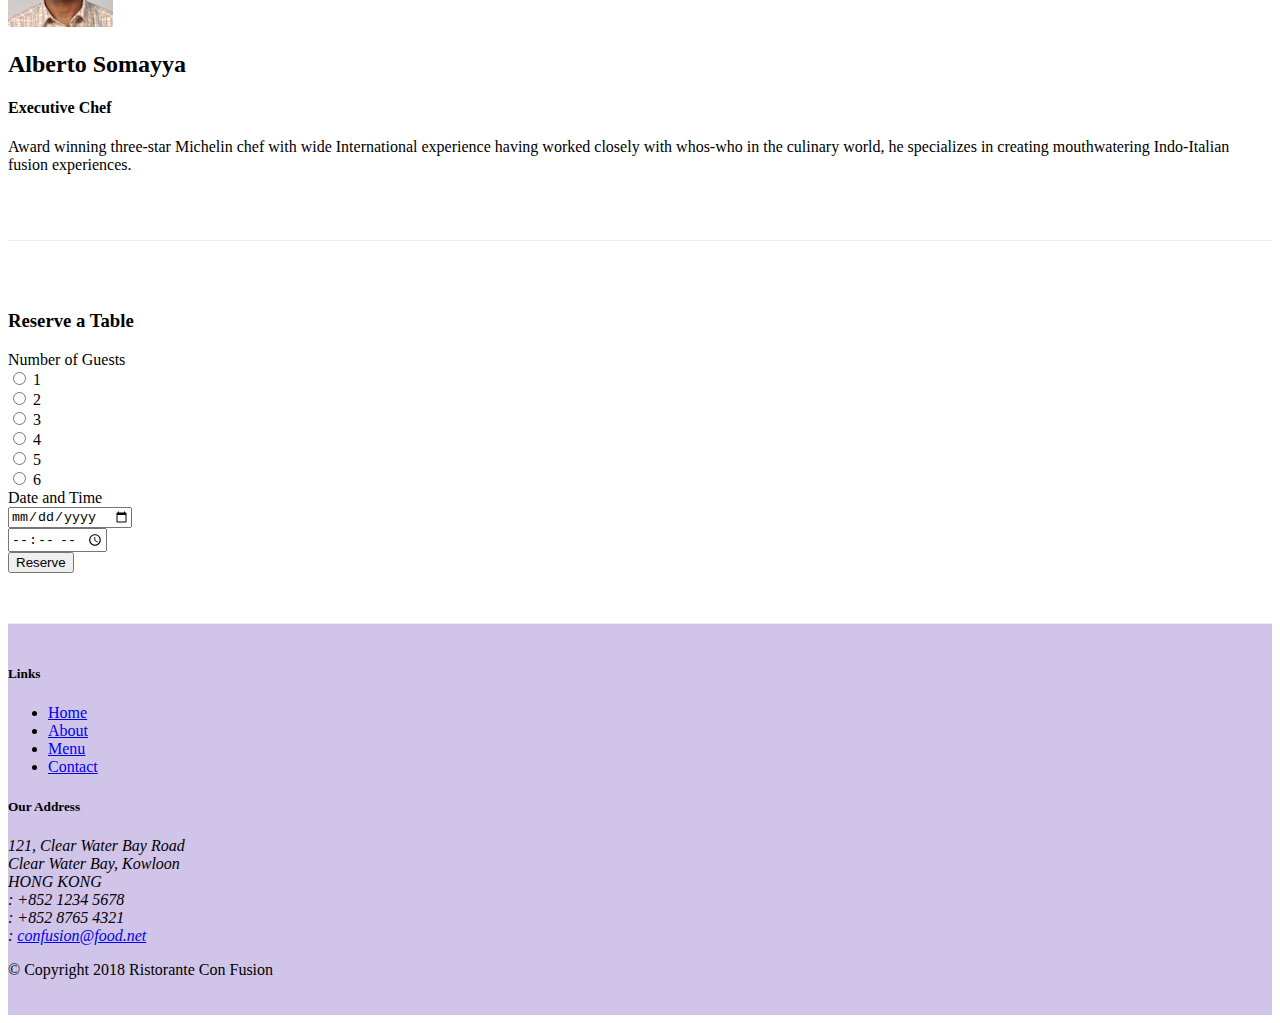
==== commit dec968c7: "popovers and modals" ====
--- a/index.html
+++ b/index.html
@@ -35,9 +35,50 @@
                         <li class="nav-item"><a class="nav-link" href="./contactus.html"><span
                                     class="fa fa-address-card fa-lg"></span> Contact</a></li>
                     </ul>
+                    <span class="navbar-text">
+                        <a data-toggle="modal" data-target="#loginModal">
+                        <span class="fa fa-sign-in"></span> Login</a>
+                    </span>
                 </div>
         </div>
     </nav>
+    <div id="loginModal" class="modal fade" role="dialog">
+    <div class="modal-dialog modal-lg" role="content">
+        <!-- Modal content-->
+        <div class="modal-content">
+            <div class="modal-header">
+                <h4 class="modal-title">Login </h4>
+                <button type="button" class="close" data-dismiss="modal">&times;</button>
+            </div>
+            <div class="modal-body">
+                <form>
+                    <div class="form-row">
+                        <div class="form-group col-sm-4">
+                                <label class="sr-only" for="exampleInputEmail3">Email address</label>
+                                <input type="email" class="form-control form-control-sm mr-1" id="exampleInputEmail3" placeholder="Enter email">
+                        </div>
+                        <div class="form-group col-sm-4">
+                            <label class="sr-only" for="exampleInputPassword3">Password</label>
+                            <input type="password" class="form-control form-control-sm mr-1" id="exampleInputPassword3" placeholder="Password">
+                        </div>
+                        <div class="col-sm-auto">
+                            <div class="form-check">
+                                <input class="form-check-input" type="checkbox">
+                                <label class="form-check-label"> Remember me
+                                </label>
+                            </div>
+                        </div>
+                    </div>
+                    <div class="form-row">
+                        <button type="button" class="btn btn-secondary btn-sm ml-auto" data-dismiss="modal">Cancel</button>
+                        <button type="submit" class="btn btn-primary btn-sm ml-1">Sign in</button>        
+                    </div>
+                </form>
+            </div>
+        </div>
+    </div>
+</div>
+
     <header class="jumbotron">
         <div class="container">
             <div class="row row-header">
@@ -51,7 +92,9 @@
                 </div>
 
                 <div class="col-12 col-sm-4 align-self-center">
-                    <a role="button" class="btn btn-block btn-warning btn-sm" href="#reserve-table-row">Reserve Table</a>
+                    <a role="button" class="btn btn-block nav-link btn-warning"
+                    data-toggle="tooltip" data-html="true"  title="Or Call us at  <br><strong>+852 12345678</strong>"
+                    data-placement="bottom" href="#reserveform">Reserve Table</a></a>
                 </div>
             </div>
         </div>
@@ -254,6 +297,11 @@
     <script src="node_modules/jquery/dist/jquery.slim.min.js"></script>
     <script src="node_modules/popper.js/dist/umd/popper.min.js"></script>
     <script src="node_modules/bootstrap/dist/js/bootstrap.min.js"></script>
+    <script>
+        $(document).ready(function(){
+            $('[data-toggle="tooltip"]').tooltip();
+        });
+    </script>
 </body>
 
 </html>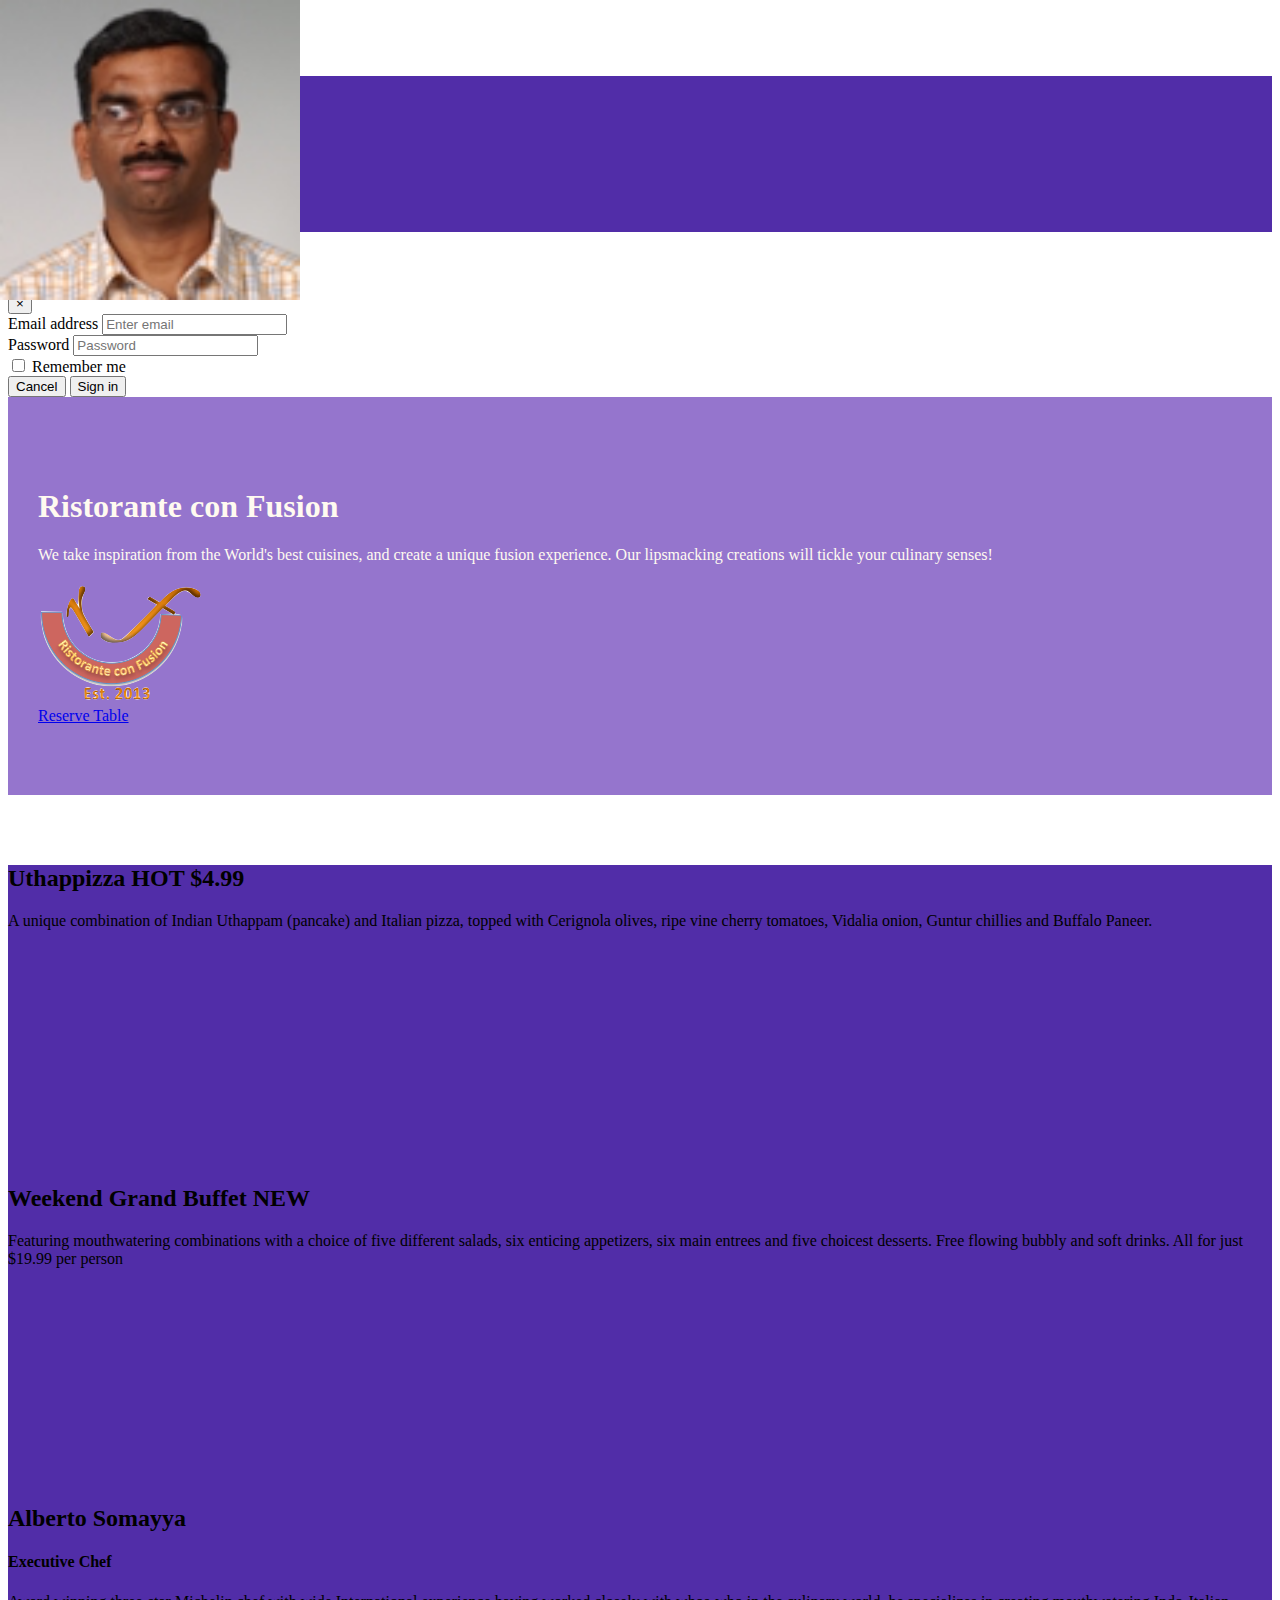
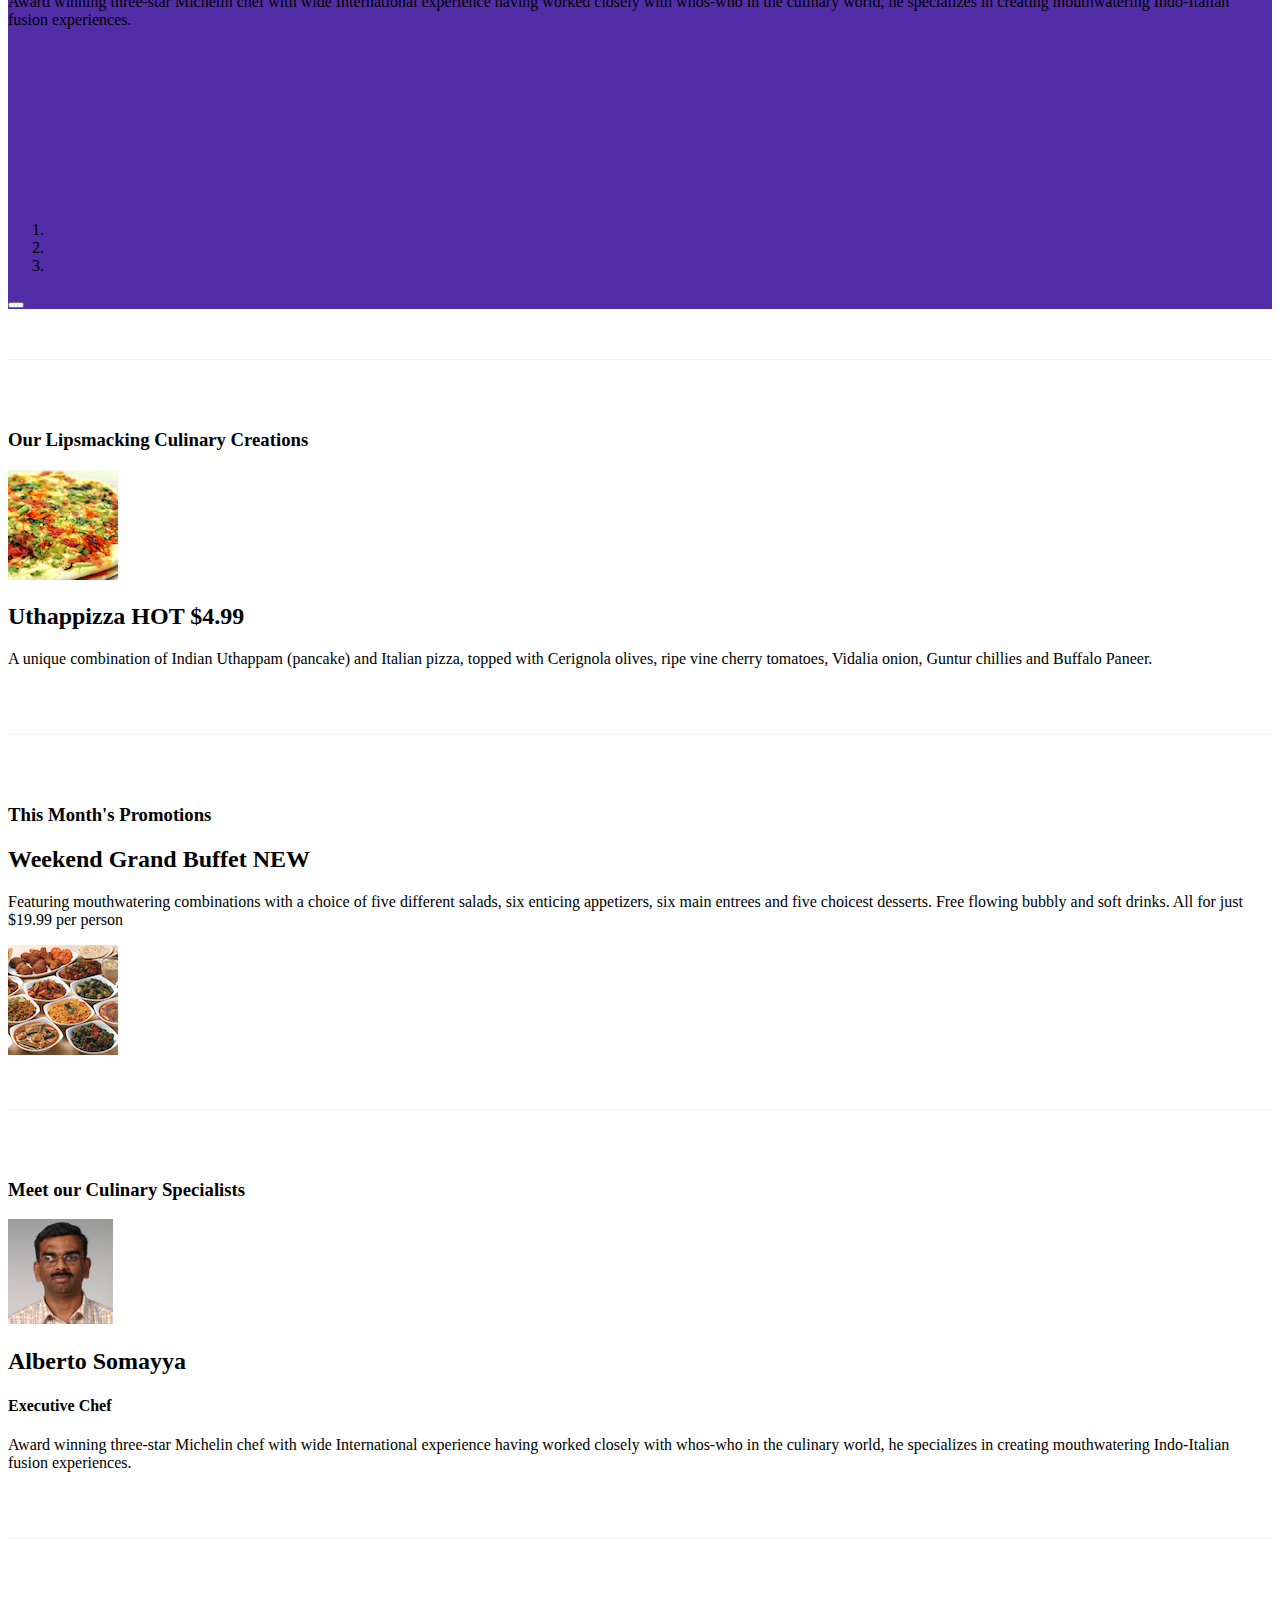
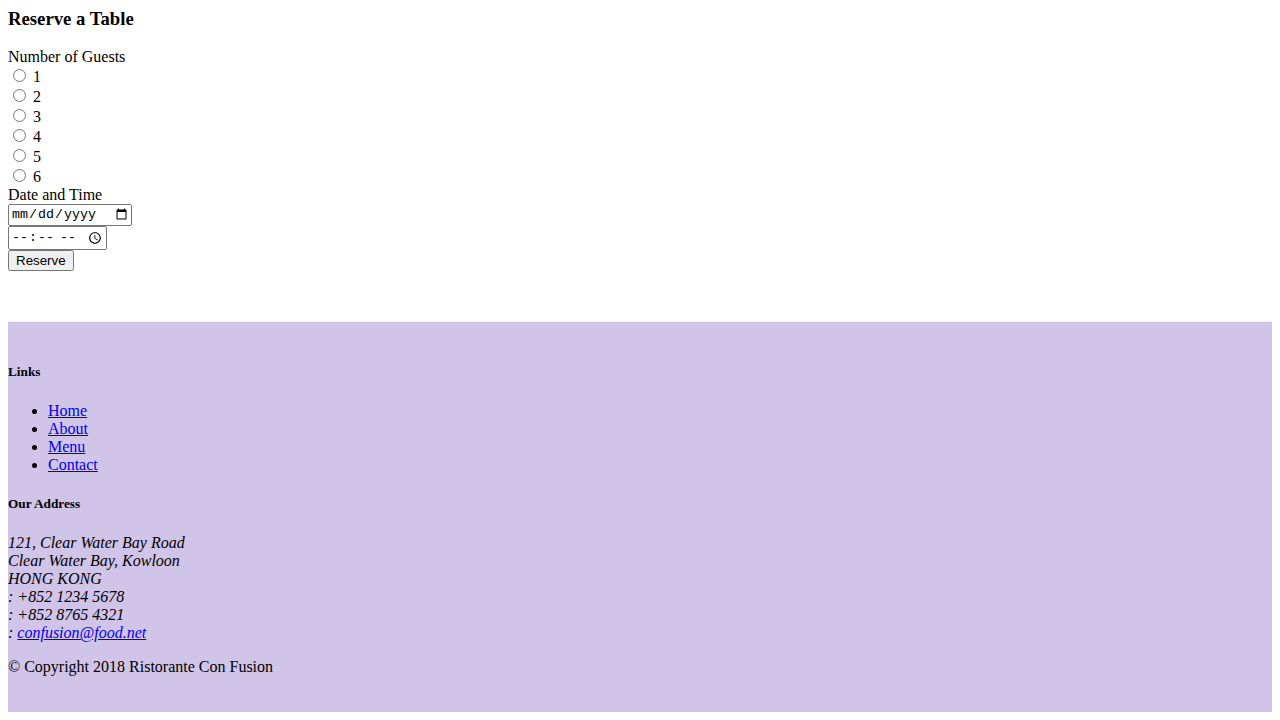
==== commit e8f32450: "carousel" ====
--- a/index.html
+++ b/index.html
@@ -101,58 +101,110 @@
     </header>
 
     <div class="container">
-        <div div class="row row-content align-items-center">
-            <div class="col-12 order-sm-last col-sm-4 col-md-3">
-                <h3>Our Lipsmacking Culinary Creations</h3>
-            </div>
-            <div class="col order-sm-first col-sm col-md">
-                <h2>Uthappizza <span class="badge badge-danger">HOT</span> <span
-                        class="badge badge-pill badge-secondary">$4.99</span></h2>
-                <p>A unique combination of Indian Uthappam (pancake) and Italian pizza, topped with Cerignola olives,
-                    ripe vine cherry tomatoes, Vidalia onion, Guntur chillies and Buffalo Paneer.</p>
-            </div>
-        </div>
-
-
+        <div class="row row-content">
+          <div class="col">
+            <div id="mycarousel" class="carousel slide" data-ride="carousel">
+              <div class="carousel-inner" role="listbox">
+                <div class="carousel-item active">
+                  <img class="d-block img-fluid" src="img/uthappizza.png" alt="uthappizza">
+                  <div class="carousel-caption d-none d-md-block">
+                    <h2>
+                  Uthappizza
+                  <span class="badge badge-danger">HOT</span>
+                  <span class="badge badge-pill badge-default">$4.99</span>
+                </h2>
+                    <p class="hidden-xs-down">A unique combination of Indian Uthappam (pancake) and Italian pizza, topped with Cerignola olives, ripe vine cherry tomatoes, Vidalia onion, Guntur chillies and Buffalo Paneer.</p>
+                  </div>
+                </div>
+                <div class="carousel-item">
+                  <img class="d-block img-fluid" src="img/buffet.png" alt="buffet">
+                  <div class="carousel-caption d-none d-md-block">
+                    <h2>
+                  Weekend Grand Buffet
+                  <span class="badge badge-danger">NEW</span>
+                </h2>
+                    <p class="hidden-xs-down">Featuring mouthwatering combinations with a choice of five different salads, six enticing appetizers, six main entrees and five choicest desserts. Free flowing bubbly and soft drinks. All for just $19.99 per person </p>
+                  </div>
+                </div>
+                <div class="carousel-item">
+                  <img class="d-block img-fluid" src="img/alberto.png" alt="alberto">
+                  <div class="carousel-caption d-none d-md-block">
+                    <h2>Alberto Somayya</h2>
+                    <h4>Executive Chef</h4>
+                    <p class="hidden-xs-down">Award winning three-star Michelin chef with wide International experience having worked closely with whos-who in the culinary world, he specializes in creating mouthwatering Indo-Italian fusion experiences.
+                    </p>
+                  </div>
+                </div>
+                <ol class="carousel-indicators">
+                  <li data-target="#mycarousel" data-slide-to="0" class="active"></li>
+                  <li data-target="#mycarousel" data-slide-to="1"></li>
+                  <li data-target="#mycarousel" data-slide-to="2"></li>
+                </ol>
+                <a class="carousel-control-prev" href="#mycarousel" role="button" data-slide="prev">
+                  <span class="carousel-control-prev-icon"></span>
+                </a>
+                <a class="carousel-control-next" href="#mycarousel" role="button" data-slide="next">
+                  <span class="carousel-control-next-icon"></span>
+                </a>
+                <button class="btn btn-danger btn-sm" id="carousel-button">
+                  <span id="carousel-button-icon" class="fa fa-pause"></span>
+                </button>
+              </div>
+            </div>
+          </div>
+        </div>
         <div class="row row-content align-items-center">
-            <div class="col-sm-4 col-md-3">
-                <h3>This Month's Promotions</h3>
-            </div>
-            <div class="col-sm col-md">
-                <div class="media">
-                    <div class="media-body">
-                        <h2 class="mt-0">Weekend Grand Buffet <span class="badge badge-danger">NEW</span></h2>
-                        <p class="d-none d-sm-block">Featuring mouthwatering combinations with a choice of five different salads, six enticing appetizers, six main entrees and five choicest desserts. Free flowing bubbly and soft drinks. All for just $19.99 per person </p>
-                    </div>
-                    <img class="d-flex ml-3 img-thumbnail align-self-center"
-                         src="img/buffet.png" alt="Buffet">
-                </div>
-                    </div>
-
-
-        </div>
-
+          <div class="col-sm-4 col-md-3 flex-last">
+            <h3>Our Lipsmacking Culinary Creations</h3>
+          </div>
+          <div class="col-sm col-md flex-first">
+            <div class="media">
+              <img class="d-flex mr-3 img-thumbnail align-self-center" src="img/uthappizza.png" alt="Uthappizza">
+              <div class="media-body">
+                <h2 class="mt-0">
+                  Uthappizza
+                  <span class="badge badge-danger">HOT</span>
+                  <span class="badge badge-pill badge-default">$4.99</span>
+                </h2>
+                <p class="hidden-xs-down">A unique combination of Indian Uthappam (pancake) and Italian pizza, topped with Cerignola olives, ripe vine cherry tomatoes, Vidalia onion, Guntur chillies and Buffalo Paneer.</p>
+              </div>
+            </div>
+          </div>
+        </div>
         <div class="row row-content align-items-center">
-            <div class="col-12 col-sm-4 order-sm-last col-md-3">
-                <h3>Meet our Culinary Specialists</h3>
-            </div>
-            <div class="col col-sm order-sm-first col-md">
-                <div class="media">
-                    <img class="d-flex mr-3 img-thumbnail align-self-center" src="img/alberto.png"
-                        alt="Alberto Somayya">
-                    <div class="media-body">
-                        <h2 class="mt-0">Alberto Somayya</h2>
-                        <h4>Executive Chef</h4>
-                        <p class="d-none d-sm-block">Award winning three-star Michelin chef with wide
-                            International experience having worked closely with
-                            whos-who in the culinary world, he specializes in
-                            creating mouthwatering Indo-Italian fusion experiences.
-                        </p>
-                    </div>
-                </div>
-            </div>
-        </div>
-    </div>
+          <div class="col-sm-4 col-md-3">
+            <h3>This Month's Promotions</h3>
+          </div>
+          <div class="col-sm col-md">
+            <div class="media">
+              <div class="media-body">
+                <h2 class="mt-0">
+                  Weekend Grand Buffet
+                  <span class="badge badge-danger">NEW</span>
+                </h2>
+                <p class="hidden-xs-down">Featuring mouthwatering combinations with a choice of five different salads, six enticing appetizers, six main entrees and five choicest desserts. Free flowing bubbly and soft drinks. All for just $19.99 per person </p>
+              </div>
+              <img class="d-flex mr-3 img-thumbnail align-self-center" src="img/buffet.png" alt="Buffet">
+            </div>
+          </div>
+        </div>
+        <div class="row row-content align-items-center">
+          <div class="col-sm-4 col-md-3">
+            <h3>Meet our Culinary Specialists</h3>
+          </div>
+          <div class="col-sm col-md flex-first">
+            <div class="media">
+              <img class="d-flex mr-3 img-thumbnail align-self-center" src="img/alberto.png" alt="Alberto Somayya">
+              <div class="media-body">
+                <h2 class="mt-0">Alberto Somayya</h2>
+                <h4>Executive Chef</h4>
+                <p class="hidden-xs-down">Award winning three-star Michelin chef with wide International experience having worked closely with whos-who in the culinary world, he specializes in creating mouthwatering Indo-Italian fusion experiences.
+                </p>
+              </div>
+            </div>
+          </div>
+        </div>
+      </div>
     
     <div class="container">
         <div id="reserve-table-row" div class="row row-content justify-content-center">
--- a/css/styles.css
+++ b/css/styles.css
@@ -44,4 +44,19 @@
     border-right: 1px solid #ddd;
     border-bottom: 1px solid #ddd;
     padding: 10px;
+}
+
+.carousel {
+    background:#512DA8;
+}
+
+.carousel-item {
+  height: 300px;
+}
+
+.carousel-item img {
+    position: absolute;
+    top: 0;
+    left: 0;
+    min-height: 300px;
 }